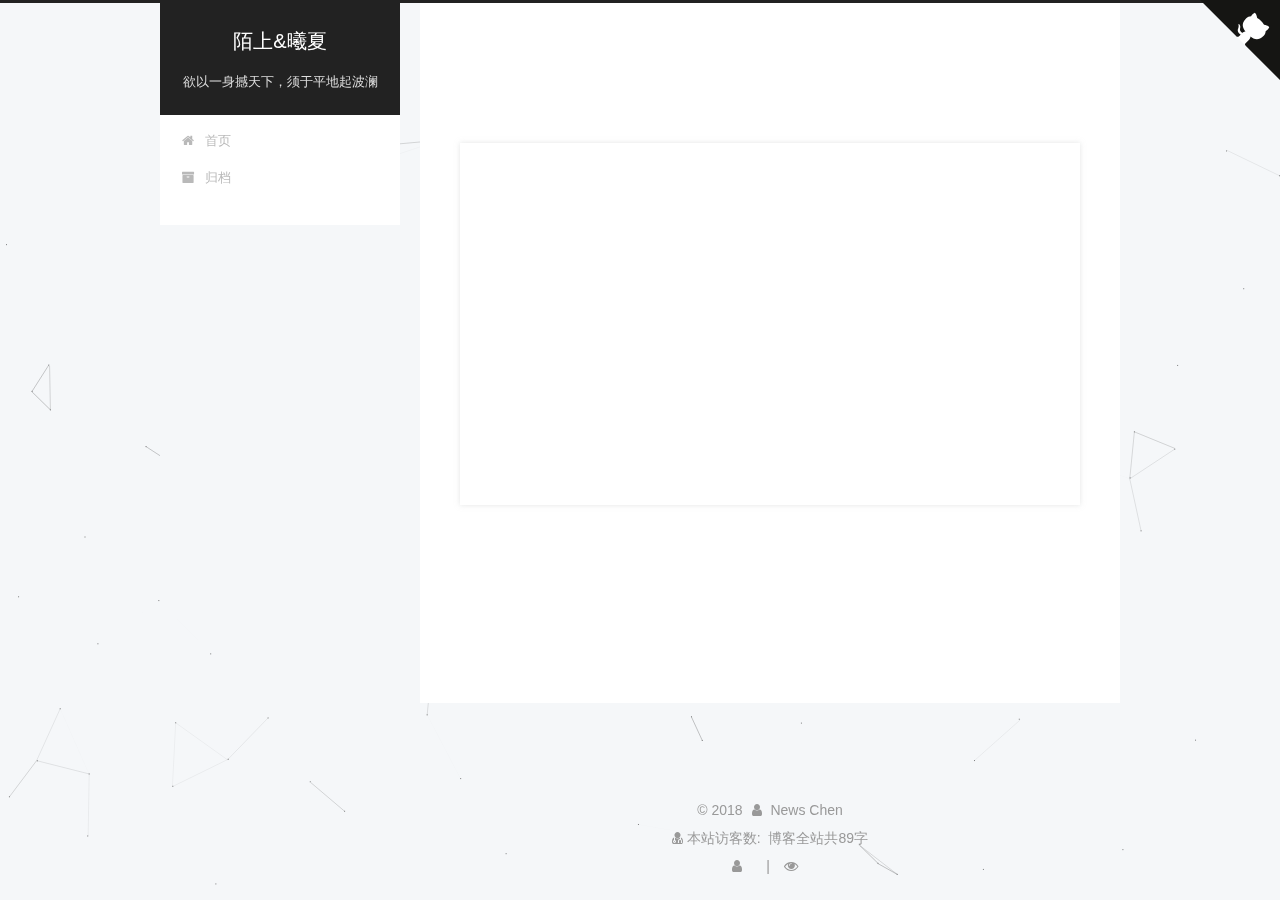
==== index.html @ 951ca8b2 "Site updated: 2018-07-30 23:38:09" ====
<!DOCTYPE html>



  


<html class="theme-next pisces use-motion" lang="zh-Hans">
<head>
  <meta charset="UTF-8"/>
<meta http-equiv="X-UA-Compatible" content="IE=edge" />
<meta name="viewport" content="width=device-width, initial-scale=1, maximum-scale=1"/>
<meta name="theme-color" content="#222">



  
  
    
    
  <script src="/lib/pace/pace.min.js?v=1.0.2"></script>
  <link href="/lib/pace/pace-theme-minimal.min.css?v=1.0.2" rel="stylesheet">







<meta http-equiv="Cache-Control" content="no-transform" />
<meta http-equiv="Cache-Control" content="no-siteapp" />
















  
  
  <link href="/lib/fancybox/source/jquery.fancybox.css?v=2.1.5" rel="stylesheet" type="text/css" />







<link href="/lib/font-awesome/css/font-awesome.min.css?v=4.6.2" rel="stylesheet" type="text/css" />

<link href="/css/main.css?v=5.1.4" rel="stylesheet" type="text/css" />


  <link rel="apple-touch-icon" sizes="180x180" href="/images/apple-touch-icon-next.png?v=5.1.4">


  <link rel="icon" type="image/png" sizes="32x32" href="/images/hh.png?v=5.1.4">


  <link rel="icon" type="image/png" sizes="16x16" href="/images/h.png?v=5.1.4">


  <link rel="mask-icon" href="/images/logo.svg?v=5.1.4" color="#222">





  <meta name="keywords" content="Hexo, NexT" />





  <link rel="alternate" href="/atom" title="陌上&曦夏" type="application/atom+xml" />






<meta name="description" content="Harding Coder-世界上最可怕的事情不是你不努力，而是比你优秀的人比你还努力">
<meta property="og:type" content="website">
<meta property="og:title" content="陌上&amp;曦夏">
<meta property="og:url" content="http://newschen.cn/index.html">
<meta property="og:site_name" content="陌上&amp;曦夏">
<meta property="og:description" content="Harding Coder-世界上最可怕的事情不是你不努力，而是比你优秀的人比你还努力">
<meta property="og:locale" content="zh-Hans">
<meta name="twitter:card" content="summary">
<meta name="twitter:title" content="陌上&amp;曦夏">
<meta name="twitter:description" content="Harding Coder-世界上最可怕的事情不是你不努力，而是比你优秀的人比你还努力">



<script type="text/javascript" id="hexo.configurations">
  var NexT = window.NexT || {};
  var CONFIG = {
    root: '/',
    scheme: 'Pisces',
    version: '5.1.4',
    sidebar: {"position":"left","display":"post","offset":12,"b2t":false,"scrollpercent":false,"onmobile":false},
    fancybox: true,
    tabs: true,
    motion: {"enable":true,"async":false,"transition":{"post_block":"fadeIn","post_header":"slideDownIn","post_body":"slideDownIn","coll_header":"slideLeftIn","sidebar":"slideUpIn"}},
    duoshuo: {
      userId: '0',
      author: '博主'
    },
    algolia: {
      applicationID: '',
      apiKey: '',
      indexName: '',
      hits: {"per_page":10},
      labels: {"input_placeholder":"Search for Posts","hits_empty":"We didn't find any results for the search: ${query}","hits_stats":"${hits} results found in ${time} ms"}
    }
  };
</script>
<script>
    (function(){
        if(''){
            if (prompt('请输入文章密码') !== ''){
                alert('密码错误！');
                history.back();
            }
        }
    })();
</script>



  <link rel="canonical" href="http://newschen.cn/"/>





  <title>陌上&曦夏</title>
  




<script>
  (function(i,s,o,g,r,a,m){i['GoogleAnalyticsObject']=r;i[r]=i[r]||function(){
            (i[r].q=i[r].q||[]).push(arguments)},i[r].l=1*new Date();a=s.createElement(o),
          m=s.getElementsByTagName(o)[0];a.async=1;a.src=g;m.parentNode.insertBefore(a,m)
  })(window,document,'script','https://www.google-analytics.com/analytics.js','ga');
  ga('create', 'UA-123035452-1', 'auto');
  ga('send', 'pageview');
</script>


  <script type="text/javascript">
    var _hmt = _hmt || [];
    (function() {
      var hm = document.createElement("script");
      hm.src = "https://hm.baidu.com/hm.js?37d14613d4a53901bc20b42123d2d851";
      var s = document.getElementsByTagName("script")[0];
      s.parentNode.insertBefore(hm, s);
    })();
  </script>




</head>

<body itemscope itemtype="http://schema.org/WebPage" lang="zh-Hans">

  
  
    
  

  <div class="container sidebar-position-left 
  page-home">
    <div class="headband"></div>
    <a href="https://github.com/cxw0619" class="github-corner" aria-label="View source on Github"><svg width="80" height="80" viewBox="0 0 250 250" style="fill:#151513; color:#fff; position: absolute; top: 0; border: 0; right: 0;" aria-hidden="true"><path d="M0,0 L115,115 L130,115 L142,142 L250,250 L250,0 Z"></path><path d="M128.3,109.0 C113.8,99.7 119.0,89.6 119.0,89.6 C122.0,82.7 120.5,78.6 120.5,78.6 C119.2,72.0 123.4,76.3 123.4,76.3 C127.3,80.9 125.5,87.3 125.5,87.3 C122.9,97.6 130.6,101.9 134.4,103.2" fill="currentColor" style="transform-origin: 130px 106px;" class="octo-arm"></path><path d="M115.0,115.0 C114.9,115.1 118.7,116.5 119.8,115.4 L133.7,101.6 C136.9,99.2 139.9,98.4 142.2,98.6 C133.8,88.0 127.5,74.4 143.8,58.0 C148.5,53.4 154.0,51.2 159.7,51.0 C160.3,49.4 163.2,43.6 171.4,40.1 C171.4,40.1 176.1,42.5 178.8,56.2 C183.1,58.6 187.2,61.8 190.9,65.4 C194.5,69.0 197.7,73.2 200.1,77.6 C213.8,80.2 216.3,84.9 216.3,84.9 C212.7,93.1 206.9,96.0 205.4,96.6 C205.1,102.4 203.0,107.8 198.3,112.5 C181.9,128.9 168.3,122.5 157.7,114.1 C157.9,116.9 156.7,120.9 152.7,124.9 L141.0,136.5 C139.8,137.7 141.6,141.9 141.8,141.8 Z" fill="currentColor" class="octo-body"></path></svg></a><style>.github-corner:hover .octo-arm{animation:octocat-wave 560ms ease-in-out}@keyframes octocat-wave{0%,100%{transform:rotate(0)}20%,60%{transform:rotate(-25deg)}40%,80%{transform:rotate(10deg)}}@media (max-width:500px){.github-corner:hover .octo-arm{animation:none}.github-corner .octo-arm{animation:octocat-wave 560ms ease-in-out}}</style>

    <header id="header" class="header" itemscope itemtype="http://schema.org/WPHeader">
      <div class="header-inner"><div class="site-brand-wrapper">
  <div class="site-meta ">
    

    <div class="custom-logo-site-title">
      <a href="/"  class="brand" rel="start">
        <span class="logo-line-before"><i></i></span>
        <span class="site-title">陌上&曦夏</span>
        <span class="logo-line-after"><i></i></span>
      </a>
    </div>
      
        <p class="site-subtitle">欲以一身撼天下，须于平地起波澜</p>
      
  </div>

  <div class="site-nav-toggle">
    <button>
      <span class="btn-bar"></span>
      <span class="btn-bar"></span>
      <span class="btn-bar"></span>
    </button>
  </div>
</div>

<nav class="site-nav">
  

  
    <ul id="menu" class="menu">
      
        
        <li class="menu-item menu-item-home">
          <a href="/" rel="section">
            
              <i class="menu-item-icon fa fa-fw fa-home"></i> <br />
            
            首页
          </a>
        </li>
      
        
        <li class="menu-item menu-item-archives">
          <a href="/archives/" rel="section">
            
              <i class="menu-item-icon fa fa-fw fa-archive"></i> <br />
            
            归档
          </a>
        </li>
      

      
    </ul>
  

  
</nav>



 </div>
    </header>

    <main id="main" class="main">
      <div class="main-inner">
        <div class="content-wrap">
          <div id="content" class="content">
            
  <section id="posts" class="posts-expand">
    
      

  

  
  
  

  <article class="post post-type-normal" itemscope itemtype="http://schema.org/Article">
  
  
  
  <div class="post-block">
    <link itemprop="mainEntityOfPage" href="http://newschen.cn/2018/07/26/hello-world/">

    <span hidden itemprop="author" itemscope itemtype="http://schema.org/Person">
      <meta itemprop="name" content="News Chen">
      <meta itemprop="description" content="">
      <meta itemprop="image" content="/images/avatar.gif">
    </span>

    <span hidden itemprop="publisher" itemscope itemtype="http://schema.org/Organization">
      <meta itemprop="name" content="陌上&曦夏">
    </span>

    
      <header class="post-header">

        
        
          <h1 class="post-title" itemprop="name headline">
                
                <a class="post-title-link" href="/2018/07/26/hello-world/" itemprop="url">Hello World</a></h1>
        

        <div class="post-meta">
		 
            <i class="fa fa-thumb-tack"></i>
            <font color=7D26CD>置顶</font>
            <span class="post-meta-divider">|</span>
          
          <span class="post-time">
            
              <span class="post-meta-item-icon">
                <i class="fa fa-calendar-o"></i>
              </span>
              
                <span class="post-meta-item-text">发表于</span>
              
              <time title="创建于" itemprop="dateCreated datePublished" datetime="2018-07-26T02:02:34+08:00">
                2018-07-26
              </time>
            

            

            
          </span>

          

          
            
              <span class="post-comments-count">
                <span class="post-meta-divider">|</span>
                <span class="post-meta-item-icon">
                  <i class="fa fa-comment-o"></i>
                </span>
                <a href="/2018/07/26/hello-world/#comments" itemprop="discussionUrl">
                  <span class="post-comments-count disqus-comment-count"
                        data-disqus-identifier="2018/07/26/hello-world/" itemprop="commentCount"></span>
                </a>
              </span>
            
          

          
          
             <span id="/2018/07/26/hello-world/" class="leancloud_visitors" data-flag-title="Hello World">
               <span class="post-meta-divider">|</span>
               <span class="post-meta-item-icon">
                 <i class="fa fa-eye"></i>
               </span>
               
                 <span class="post-meta-item-text">热度&#58;</span>
               
                 <span class="leancloud-visitors-count"></span>
                 <span>℃</span>
             </span>
          

          

          
            <div class="post-wordcount">
              
                
                <span class="post-meta-item-icon">
                  <i class="fa fa-file-word-o"></i>
                </span>
                
                  <span class="post-meta-item-text">字数统计&#58;</span>
                
                <span title="字数统计">
                  89
                </span>
              

              
                <span class="post-meta-divider">|</span>
              

              
                <span class="post-meta-item-icon">
                  <i class="fa fa-clock-o"></i>
                </span>
                
                  <span class="post-meta-item-text">阅读时长 &asymp;</span>
                
                <span title="阅读时长">
                  1
                </span>
              
            </div>
          

          

        </div>
      </header>
    

    
    
    
    <div class="post-body" itemprop="articleBody">

      
      

      
        
          <p>Welcome to <a href="https://hexo.io/" target="_blank" rel="noopener">Hexo</a>! This is your very first post. Check <a href="https://hexo.io/docs/" target="_blank" rel="noopener">documentation</a> for more info. If you get any problems when using Hexo, you can find the answer in <a href="https://hexo.io/docs/troubleshooting.html" target="_blank" rel="noopener">troubleshooting</a> or you can ask me on <a href="https://github.com/hexojs/hexo/issues" target="_blank" rel="noopener">GitHub</a>.<br></p>
          <!--noindex-->
          <div class="post-button text-center">
            <a class="btn" href="/2018/07/26/hello-world/#more" rel="contents">
              阅读全文 &raquo;
            </a>
          </div>
          <!--/noindex-->
        
      
    </div>
    
    
    
<div>

</div>
	<div>
      
	</div>
    

    

    

    <footer class="post-footer">
      

      

      

      
      
        <div class="post-eof"></div>
      
    </footer>
  </div>
  
  
  
  </article>


    
  </section>

  


          </div>
          


          

        </div>
        
          
  
  <div class="sidebar-toggle">
    <div class="sidebar-toggle-line-wrap">
      <span class="sidebar-toggle-line sidebar-toggle-line-first"></span>
      <span class="sidebar-toggle-line sidebar-toggle-line-middle"></span>
      <span class="sidebar-toggle-line sidebar-toggle-line-last"></span>
    </div>
  </div>

  <aside id="sidebar" class="sidebar">
    
    <div class="sidebar-inner">

      

      

      <section class="site-overview-wrap sidebar-panel sidebar-panel-active">
        <div class="site-overview">
          <div class="site-author motion-element" itemprop="author" itemscope itemtype="http://schema.org/Person">
            
              <p class="site-author-name" itemprop="name">News Chen</p>
              <p class="site-description motion-element" itemprop="description">Harding Coder-世界上最可怕的事情不是你不努力，而是比你优秀的人比你还努力</p>
          </div>

          <nav class="site-state motion-element">

            
              <div class="site-state-item site-state-posts">
              
                <a href="/archives/">
              
                  <span class="site-state-item-count">1</span>
                  <span class="site-state-item-name">日志</span>
                </a>
              </div>
            

            

            

          </nav>

          
            <div class="feed-link motion-element">
              <a href="/atom" rel="alternate">
                <i class="fa fa-rss"></i>
                RSS
              </a>
            </div>
          

          
            <div class="links-of-author motion-element">
                
                  <span class="links-of-author-item">
                    <a href="https://github.com/cxw0619" target="_blank" title="GitHub">
                      
                        <i class="fa fa-fw fa-github-square"></i>GitHub</a>
                  </span>
                
                  <span class="links-of-author-item">
                    <a href="mailto:news_cxw@163.com" target="_blank" title="E-Mail">
                      
                        <i class="fa fa-fw fa-envelope"></i>E-Mail</a>
                  </span>
                
                  <span class="links-of-author-item">
                    <a href="https://www.jianshu.com/u/2948c18bf700" target="_blank" title="简书">
                      
                        <i class="fa fa-fw fa-book"></i>简书</a>
                  </span>
                
                  <span class="links-of-author-item">
                    <a href="https://blog.csdn.net/weixin_37709370" target="_blank" title="CSDN">
                      
                        <i class="fa fa-fw fa-instagram"></i>CSDN</a>
                  </span>
                
                  <span class="links-of-author-item">
                    <a href="https://home.cnblogs.com/u/cxwzss" target="_blank" title="博客园">
                      
                        <i class="fa fa-fw fa-skype"></i>博客园</a>
                  </span>
                
                  <span class="links-of-author-item">
                    <a href="https://stackoverflow.com/users/7928929/chen-news" target="_blank" title="StackOverflow">
                      
                        <i class="fa fa-fw fa-stack-overflow"></i>StackOverflow</a>
                  </span>
                
            </div>
          

          
          

          
          

          

        </div>
      </section>

      

      

    </div>
  </aside>


        
      </div>
    </main>

    <footer id="footer" class="footer">
      <div class="footer-inner">
        <script async src="https://dn-lbstatics.qbox.me/busuanzi/2.3/busuanzi.pure.mini.js"></script>
<div class="copyright">&copy; <span itemprop="copyrightYear">2018</span>
  <span class="with-love">
    <i class="fa fa-user"></i>
  </span>
  <span class="author" itemprop="copyrightHolder">News Chen</span>

  
</div>


<div class="powered-by">
<i class="fa fa-user-md">
</i>
<span id="busuanzi_container_site_uv">
  本站访客数:<span id="busuanzi_value_site_pv"></span>
</span>
<!-- </div>
  <div class="powered-by">由 <a class="theme-link" target="_blank" href="https://hexo.io">Hexo</a> 强力驱动</div>
-->



 <!-- <span class="post-meta-divider">|</span> -->



 <!-- <div class="theme-info">主题 &mdash; <a class="theme-link" target="_blank" href="https://github.com/iissnan/hexo-theme-next">NexT.Pisces</a> v5.1.4</div> -->



<div class="theme-info">
  <div class="powered-by"></div>
  <span class="post-count">博客全站共89字</span>
</div>

        
<div class="busuanzi-count">
  <script async src="https://dn-lbstatics.qbox.me/busuanzi/2.3/busuanzi.pure.mini.js"></script>

  
    <span class="site-uv">
      <i class="fa fa-user"></i>
      <span class="busuanzi-value" id="busuanzi_value_site_uv"></span>
      
    </span>
  

  
    <span class="site-pv">
      <i class="fa fa-eye"></i>
      <span class="busuanzi-value" id="busuanzi_value_site_pv"></span>
      
    </span>
  
</div>








        
      </div>
    </footer>

    
      <div class="back-to-top">
        <i class="fa fa-arrow-up"></i>
        
      </div>
    

    

  </div>
  <!-- 页面点击小红心 -->
<script type="text/javascript" src="/js/src/love.js"></script>

  

<script type="text/javascript">
  if (Object.prototype.toString.call(window.Promise) !== '[object Function]') {
    window.Promise = null;
  }
</script>









  


  











  
  
    <script type="text/javascript" src="/lib/jquery/index.js?v=2.1.3"></script>
  

  
  
    <script type="text/javascript" src="/lib/fastclick/lib/fastclick.min.js?v=1.0.6"></script>
  

  
  
    <script type="text/javascript" src="/lib/jquery_lazyload/jquery.lazyload.js?v=1.9.7"></script>
  

  
  
    <script type="text/javascript" src="/lib/velocity/velocity.min.js?v=1.2.1"></script>
  

  
  
    <script type="text/javascript" src="/lib/velocity/velocity.ui.min.js?v=1.2.1"></script>
  

  
  
    <script type="text/javascript" src="/lib/fancybox/source/jquery.fancybox.pack.js?v=2.1.5"></script>
  

  
  
    <script type="text/javascript" src="/lib/canvas-nest/canvas-nest.min.js"></script>
  


  


  <script type="text/javascript" src="/js/src/utils.js?v=5.1.4"></script>

  <script type="text/javascript" src="/js/src/motion.js?v=5.1.4"></script>



  
  


  <script type="text/javascript" src="/js/src/affix.js?v=5.1.4"></script>

  <script type="text/javascript" src="/js/src/schemes/pisces.js?v=5.1.4"></script>



  

  


  <script type="text/javascript" src="/js/src/bootstrap.js?v=5.1.4"></script>



  


  

    
      <script id="dsq-count-scr" src="https://.disqus.com/count.js" async></script>
    

    

  




	





  





  




  
    <script id="cy_cmt_num" src="https://changyan.sohu.com/upload/plugins/plugins.list.count.js?clientId=cytJOpA5w"></script>
  









  





  

  
  <script src="https://cdn1.lncld.net/static/js/av-core-mini-0.6.4.js"></script>
  <script>AV.initialize("dhfmToP373rkJtbmc0J8Ti7R-gzGzoHsz", "URiBUnIXp1A3X6dLLmLUxhoJ");</script>
  <script>
    function showTime(Counter) {
      var query = new AV.Query(Counter);
      var entries = [];
      var $visitors = $(".leancloud_visitors");

      $visitors.each(function () {
        entries.push( $(this).attr("id").trim() );
      });

      query.containedIn('url', entries);
      query.find()
        .done(function (results) {
          var COUNT_CONTAINER_REF = '.leancloud-visitors-count';

          if (results.length === 0) {
            $visitors.find(COUNT_CONTAINER_REF).text(0);
            return;
          }

          for (var i = 0; i < results.length; i++) {
            var item = results[i];
            var url = item.get('url');
            var time = item.get('time');
            var element = document.getElementById(url);

            $(element).find(COUNT_CONTAINER_REF).text(time);
          }
          for(var i = 0; i < entries.length; i++) {
            var url = entries[i];
            var element = document.getElementById(url);
            var countSpan = $(element).find(COUNT_CONTAINER_REF);
            if( countSpan.text() == '') {
              countSpan.text(0);
            }
          }
        })
        .fail(function (object, error) {
          console.log("Error: " + error.code + " " + error.message);
        });
    }

    function addCount(Counter) {
      var $visitors = $(".leancloud_visitors");
      var url = $visitors.attr('id').trim();
      var title = $visitors.attr('data-flag-title').trim();
      var query = new AV.Query(Counter);

      query.equalTo("url", url);
      query.find({
        success: function(results) {
          if (results.length > 0) {
            var counter = results[0];
            counter.fetchWhenSave(true);
            counter.increment("time");
            counter.save(null, {
              success: function(counter) {
                var $element = $(document.getElementById(url));
                $element.find('.leancloud-visitors-count').text(counter.get('time'));
              },
              error: function(counter, error) {
                console.log('Failed to save Visitor num, with error message: ' + error.message);
              }
            });
          } else {
            var newcounter = new Counter();
            /* Set ACL */
            var acl = new AV.ACL();
            acl.setPublicReadAccess(true);
            acl.setPublicWriteAccess(true);
            newcounter.setACL(acl);
            /* End Set ACL */
            newcounter.set("title", title);
            newcounter.set("url", url);
            newcounter.set("time", 1);
            newcounter.save(null, {
              success: function(newcounter) {
                var $element = $(document.getElementById(url));
                $element.find('.leancloud-visitors-count').text(newcounter.get('time'));
              },
              error: function(newcounter, error) {
                console.log('Failed to create');
              }
            });
          }
        },
        error: function(error) {
          console.log('Error:' + error.code + " " + error.message);
        }
      });
    }

    $(function() {
      var Counter = AV.Object.extend("Counter");
      if ($('.leancloud_visitors').length == 1) {
        addCount(Counter);
      } else if ($('.post-title-link').length > 1) {
        showTime(Counter);
      }
    });
  </script>



  

  

  
  

  

  

  

</body>
</html>
---- css/main.css ----
/* normalize.css v3.0.2 | MIT License | git.io/normalize */
html {
  font-family: sans-serif; /* 1 */
  -ms-text-size-adjust: 100%; /* 2 */
  -webkit-text-size-adjust: 100%; /* 2 */
}
body {
  margin: 0;
}
article,
aside,
details,
figcaption,
figure,
footer,
header,
hgroup,
main,
menu,
nav,
section,
summary {
  display: block;
}
audio,
canvas,
progress,
video {
  display: inline-block; /* 1 */
  vertical-align: baseline; /* 2 */
}
audio:not([controls]) {
  display: none;
  height: 0;
}
[hidden],
template {
  display: none;
}
a {
  background-color: transparent;
}
a:active,
a:hover {
  outline: 0;
}
abbr[title] {
  border-bottom: 1px dotted;
}
b,
strong {
  font-weight: bold;
}
dfn {
  font-style: italic;
}
h1 {
  font-size: 2em;
  margin: 0.67em 0;
}
mark {
  background: #ff0;
  color: #000;
}
small {
  font-size: 80%;
}
sub,
sup {
  font-size: 75%;
  line-height: 0;
  position: relative;
  vertical-align: baseline;
}
sup {
  top: -0.5em;
}
sub {
  bottom: -0.25em;
}
img {
  border: 0;
}
svg:not(:root) {
  overflow: hidden;
}
figure {
  margin: 1em 40px;
}
hr {
  -moz-box-sizing: content-box;
  box-sizing: content-box;
  height: 0;
}
pre {
  overflow: auto;
}
code,
kbd,
pre,
samp {
  font-family: monospace, monospace;
  font-size: 1em;
}
button,
input,
optgroup,
select,
textarea {
  color: inherit; /* 1 */
  font: inherit; /* 2 */
  margin: 0; /* 3 */
}
button {
  overflow: visible;
}
button,
select {
  text-transform: none;
}
button,
html input[type="button"],
input[type="reset"],
input[type="submit"] {
  -webkit-appearance: button; /* 2 */
  cursor: pointer; /* 3 */
}
button[disabled],
html input[disabled] {
  cursor: default;
}
button::-moz-focus-inner,
input::-moz-focus-inner {
  border: 0;
  padding: 0;
}
input {
  line-height: normal;
}
input[type="checkbox"],
input[type="radio"] {
  box-sizing: border-box; /* 1 */
  padding: 0; /* 2 */
}
input[type="number"]::-webkit-inner-spin-button,
input[type="number"]::-webkit-outer-spin-button {
  height: auto;
}
input[type="search"] {
  -webkit-appearance: textfield; /* 1 */
  -moz-box-sizing: content-box;
  -webkit-box-sizing: content-box; /* 2 */
  box-sizing: content-box;
}
input[type="search"]::-webkit-search-cancel-button,
input[type="search"]::-webkit-search-decoration {
  -webkit-appearance: none;
}
fieldset {
  border: 1px solid #c0c0c0;
  margin: 0 2px;
  padding: 0.35em 0.625em 0.75em;
}
legend {
  border: 0; /* 1 */
  padding: 0; /* 2 */
}
textarea {
  overflow: auto;
}
optgroup {
  font-weight: bold;
}
table {
  border-collapse: collapse;
  border-spacing: 0;
}
td,
th {
  padding: 0;
}
::selection {
  background: #262a30;
  color: #fff;
}
body {
  position: relative;
  font-family: 'Lato', "PingFang SC", "Microsoft YaHei", sans-serif;
  font-size: 16px;
  line-height: 2;
  color: #555;
  background: #f5f7f9;
}
@media (max-width: 767px) {
  body {
    padding-right: 0 !important;
  }
}
@media (min-width: 768px) and (max-width: 991px) {
  body {
    padding-right: 0 !important;
  }
}
@media (min-width: 1600px) {
  body {
    font-size: 18px;
  }
}
h1,
h2,
h3,
h4,
h5,
h6 {
  margin: 0;
  padding: 0;
  font-weight: bold;
  line-height: 1.5;
  font-family: 'Lato', "PingFang SC", "Microsoft YaHei", sans-serif;
}
h2,
h3,
h4,
h5,
h6 {
  margin: 20px 0 15px;
}
h1 {
  font-size: 22px;
}
@media (max-width: 767px) {
  h1 {
    font-size: 18px;
  }
}
h2 {
  font-size: 20px;
}
@media (max-width: 767px) {
  h2 {
    font-size: 16px;
  }
}
h3 {
  font-size: 18px;
}
@media (max-width: 767px) {
  h3 {
    font-size: 14px;
  }
}
h4 {
  font-size: 16px;
}
@media (max-width: 767px) {
  h4 {
    font-size: 12px;
  }
}
h5 {
  font-size: 14px;
}
@media (max-width: 767px) {
  h5 {
    font-size: 10px;
  }
}
h6 {
  font-size: 12px;
}
@media (max-width: 767px) {
  h6 {
    font-size: 8px;
  }
}
p {
  margin: 0 0 20px 0;
}
a {
  color: #555;
  text-decoration: none;
  outline: none;
  border-bottom: 1px solid #999;
  word-wrap: break-word;
}
a:hover {
  color: #222;
  border-bottom-color: #222;
}
blockquote {
  margin: 0;
  padding: 0;
}
img {
  display: block;
  margin: auto;
  max-width: 100%;
  height: auto;
}
hr {
  margin: 40px 0;
  height: 3px;
  border: none;
  background-color: #ddd;
  background-image: repeating-linear-gradient(-45deg, #fff, #fff 4px, transparent 4px, transparent 8px);
}
blockquote {
  padding: 0 15px;
  color: #666;
  border-left: 4px solid #ddd;
}
blockquote cite::before {
  content: "-";
  padding: 0 5px;
}
dt {
  font-weight: 700;
}
dd {
  margin: 0;
  padding: 0;
}
kbd {
  border: 1px solid #ccc;
  border-radius: 0.2em;
  box-shadow: 0.1em 0.1em 0.2em rgba(0,0,0,0.1);
  background-color: #f9f9f9;
  font-family: inherit;
  background-image: -webkit-linear-gradient(top, #eee, #fff, #eee);
  padding: 0.1em 0.3em;
  white-space: nowrap;
}
.text-left {
  text-align: left;
}
.text-center {
  text-align: center;
}
.text-right {
  text-align: right;
}
.text-justify {
  text-align: justify;
}
.text-nowrap {
  white-space: nowrap;
}
.text-lowercase {
  text-transform: lowercase;
}
.text-uppercase {
  text-transform: uppercase;
}
.text-capitalize {
  text-transform: capitalize;
}
.center-block {
  display: block;
  margin-left: auto;
  margin-right: auto;
}
.clearfix:before,
.clearfix:after {
  content: " ";
  display: table;
}
.clearfix:after {
  clear: both;
}
.pullquote {
  width: 45%;
}
.pullquote.left {
  float: left;
  margin-left: 5px;
  margin-right: 10px;
}
.pullquote.right {
  float: right;
  margin-left: 10px;
  margin-right: 5px;
}
.affix.affix.affix {
  position: fixed;
}
.translation {
  margin-top: -20px;
  font-size: 14px;
  color: #999;
}
.scrollbar-measure {
  width: 100px;
  height: 100px;
  overflow: scroll;
  position: absolute;
  top: -9999px;
}
.use-motion .motion-element {
  opacity: 0;
}
table {
  margin: 20px 0;
  width: 100%;
  border-collapse: collapse;
  border-spacing: 0;
  border: 1px solid #ddd;
  font-size: 14px;
  table-layout: fixed;
  word-wrap: break-all;
}
table>tbody>tr:nth-of-type(odd) {
  background-color: #f9f9f9;
}
table>tbody>tr:hover {
  background-color: #f5f5f5;
}
caption,
th,
td {
  padding: 8px;
  text-align: left;
  vertical-align: middle;
  font-weight: normal;
}
th,
td {
  border-bottom: 3px solid #ddd;
  border-right: 1px solid #eee;
}
th {
  padding-bottom: 10px;
  font-weight: 700;
}
td {
  border-bottom-width: 1px;
}
html,
body {
  height: 100%;
}
.container {
  position: relative;
  min-height: 100%;
}
.header-inner {
  margin: 0 auto;
  padding: 100px 0 70px;
  width: 700px;
}
@media (min-width: 1600px) {
  .container .header-inner {
    width: 900px;
  }
}
.main {
  padding-bottom: 150px;
}
.main-inner {
  margin: 0 auto;
  width: 700px;
}
@media (min-width: 1600px) {
  .container .main-inner {
    width: 900px;
  }
}
.footer {
  position: absolute;
  left: 0;
  bottom: 0;
  width: 100%;
  min-height: 50px;
}
.footer-inner {
  box-sizing: border-box;
  margin: 20px auto;
  width: 700px;
}
@media (min-width: 1600px) {
  .container .footer-inner {
    width: 900px;
  }
}
pre,
.highlight {
  overflow: auto;
  margin: 20px 0;
  padding: 0;
  font-size: 13px;
  color: #4d4d4c;
  background: #f7f7f7;
  line-height: 1.6;
}
pre,
code {
  font-family: consolas, Menlo, "PingFang SC", "Microsoft YaHei", monospace;
}
code {
  padding: 2px 4px;
  word-wrap: break-word;
  color: #555;
  background: #eee;
  border-radius: 3px;
  font-size: 13px;
}
pre {
  padding: 10px;
}
pre code {
  padding: 0;
  color: #4d4d4c;
  background: none;
  text-shadow: none;
}
.highlight {
  border-radius: 1px;
}
.highlight pre {
  border: none;
  margin: 0;
  padding: 10px 0;
}
.highlight table {
  margin: 0;
  width: auto;
  border: none;
}
.highlight td {
  border: none;
  padding: 0;
}
.highlight figcaption {
  font-size: 1em;
  color: #4d4d4c;
  line-height: 1em;
  margin-bottom: 1em;
}
.highlight figcaption:before,
.highlight figcaption:after {
  content: " ";
  display: table;
}
.highlight figcaption:after {
  clear: both;
}
.highlight figcaption a {
  float: right;
  color: #4d4d4c;
}
.highlight figcaption a:hover {
  border-bottom-color: #4d4d4c;
}
.highlight .gutter pre {
  padding-left: 10px;
  padding-right: 10px;
  color: #869194;
  text-align: right;
  background-color: #eff2f3;
}
.highlight .code pre {
  width: 100%;
  padding-left: 10px;
  padding-right: 10px;
  background-color: #f7f7f7;
}
.highlight .line {
  height: 20px;
}
.gutter {
  -webkit-user-select: none;
  -moz-user-select: none;
  -ms-user-select: none;
  user-select: none;
}
.gist table {
  width: auto;
}
.gist table td {
  border: none;
}
pre .deletion {
  background: #fdd;
}
pre .addition {
  background: #dfd;
}
pre .meta {
  color: #8959a8;
}
pre .comment {
  color: #8e908c;
}
pre .variable,
pre .attribute,
pre .tag,
pre .regexp,
pre .ruby .constant,
pre .xml .tag .title,
pre .xml .pi,
pre .xml .doctype,
pre .html .doctype,
pre .css .id,
pre .css .class,
pre .css .pseudo {
  color: #c82829;
}
pre .number,
pre .preprocessor,
pre .built_in,
pre .literal,
pre .params,
pre .constant,
pre .command {
  color: #f5871f;
}
pre .ruby .class .title,
pre .css .rules .attribute,
pre .string,
pre .value,
pre .inheritance,
pre .header,
pre .ruby .symbol,
pre .xml .cdata,
pre .special,
pre .number,
pre .formula {
  color: #718c00;
}
pre .title,
pre .css .hexcolor {
  color: #3e999f;
}
pre .function,
pre .python .decorator,
pre .python .title,
pre .ruby .function .title,
pre .ruby .title .keyword,
pre .perl .sub,
pre .javascript .title,
pre .coffeescript .title {
  color: #4271ae;
}
pre .keyword,
pre .javascript .function {
  color: #8959a8;
}
.full-image.full-image.full-image.full-image {
  border: none;
  max-width: 100%;
  width: auto;
  margin: 20px auto 25px;
}
@media (min-width: 992px) {
  .full-image.full-image.full-image.full-image {
    max-width: none;
    width: 118%;
    margin: 0 -9%;
  }
}
.blockquote-center,
.page-home .post-type-quote blockquote,
.page-post-detail .post-type-quote blockquote {
  position: relative;
  margin: 40px 0;
  padding: 0;
  border-left: none;
  text-align: center;
}
.blockquote-center::before,
.page-home .post-type-quote blockquote::before,
.page-post-detail .post-type-quote blockquote::before,
.blockquote-center::after,
.page-home .post-type-quote blockquote::after,
.page-post-detail .post-type-quote blockquote::after {
  position: absolute;
  content: ' ';
  display: block;
  width: 100%;
  height: 24px;
  opacity: 0.2;
  background-repeat: no-repeat;
  background-position: 0 -6px;
  background-size: 22px 22px;
}
.blockquote-center::before,
.page-home .post-type-quote blockquote::before,
.page-post-detail .post-type-quote blockquote::before {
  top: -20px;
  background-image: url("../images/quote-l.svg");
  border-top: 1px solid #ccc;
}
.blockquote-center::after,
.page-home .post-type-quote blockquote::after,
.page-post-detail .post-type-quote blockquote::after {
  bottom: -20px;
  background-image: url("../images/quote-r.svg");
  border-bottom: 1px solid #ccc;
  background-position: 100% 8px;
}
.blockquote-center p,
.page-home .post-type-quote blockquote p,
.page-post-detail .post-type-quote blockquote p,
.blockquote-center div,
.page-home .post-type-quote blockquote div,
.page-post-detail .post-type-quote blockquote div {
  text-align: center;
}
.post .post-body .group-picture img {
  box-sizing: border-box;
  padding: 0 3px;
  border: none;
}
.post .group-picture-row {
  overflow: hidden;
  margin-top: 6px;
}
.post .group-picture-row:first-child {
  margin-top: 0;
}
.post .group-picture-column {
  float: left;
}
.page-post-detail .post-body .group-picture-column {
  float: none;
  margin-top: 10px;
  width: auto !important;
}
.page-post-detail .post-body .group-picture-column img {
  margin: 0 auto;
}
.page-archive .group-picture-container {
  overflow: hidden;
}
.page-archive .group-picture-row {
  float: left;
}
.page-archive .group-picture-row:first-child {
  margin-top: 6px;
}
.page-archive .group-picture-column {
  max-width: 150px;
  max-height: 150px;
}
.post-body .note {
  position: relative;
  padding: 15px;
  margin-bottom: 20px;
  border: 1px solid #eee;
  border-left-width: 5px;
  border-radius: 3px;
}
.post-body .note h2,
.post-body .note h3,
.post-body .note h4,
.post-body .note h5,
.post-body .note h6 {
  margin-top: 0;
  margin-bottom: 0;
  border-bottom: initial;
  padding-top: 0 !important;
}
.post-body .note p:first-child,
.post-body .note ul:first-child,
.post-body .note ol:first-child,
.post-body .note table:first-child,
.post-body .note pre:first-child,
.post-body .note blockquote:first-child {
  margin-top: 0;
}
.post-body .note p:last-child,
.post-body .note ul:last-child,
.post-body .note ol:last-child,
.post-body .note table:last-child,
.post-body .note pre:last-child,
.post-body .note blockquote:last-child {
  margin-bottom: 0;
}
.post-body .note.default {
  border-left-color: #777;
}
.post-body .note.default h2,
.post-body .note.default h3,
.post-body .note.default h4,
.post-body .note.default h5,
.post-body .note.default h6 {
  color: #777;
}
.post-body .note.primary {
  border-left-color: #6f42c1;
}
.post-body .note.primary h2,
.post-body .note.primary h3,
.post-body .note.primary h4,
.post-body .note.primary h5,
.post-body .note.primary h6 {
  color: #6f42c1;
}
.post-body .note.info {
  border-left-color: #428bca;
}
.post-body .note.info h2,
.post-body .note.info h3,
.post-body .note.info h4,
.post-body .note.info h5,
.post-body .note.info h6 {
  color: #428bca;
}
.post-body .note.success {
  border-left-color: #5cb85c;
}
.post-body .note.success h2,
.post-body .note.success h3,
.post-body .note.success h4,
.post-body .note.success h5,
.post-body .note.success h6 {
  color: #5cb85c;
}
.post-body .note.warning {
  border-left-color: #f0ad4e;
}
.post-body .note.warning h2,
.post-body .note.warning h3,
.post-body .note.warning h4,
.post-body .note.warning h5,
.post-body .note.warning h6 {
  color: #f0ad4e;
}
.post-body .note.danger {
  border-left-color: #d9534f;
}
.post-body .note.danger h2,
.post-body .note.danger h3,
.post-body .note.danger h4,
.post-body .note.danger h5,
.post-body .note.danger h6 {
  color: #d9534f;
}
.post-body .label {
  display: inline;
  padding: 0 2px;
  white-space: nowrap;
}
.post-body .label.default {
  background-color: #f0f0f0;
}
.post-body .label.primary {
  background-color: #efe6f7;
}
.post-body .label.info {
  background-color: #e5f2f8;
}
.post-body .label.success {
  background-color: #e7f4e9;
}
.post-body .label.warning {
  background-color: #fcf6e1;
}
.post-body .label.danger {
  background-color: #fae8eb;
}
.post-body .tabs {
  position: relative;
  display: block;
  margin-bottom: 20px;
  padding-top: 10px;
}
.post-body .tabs ul.nav-tabs {
  margin: 0;
  padding: 0;
  display: flex;
  margin-bottom: -1px;
}
@media (max-width: 413px) {
  .post-body .tabs ul.nav-tabs {
    display: block;
    margin-bottom: 5px;
  }
}
.post-body .tabs ul.nav-tabs li.tab {
  list-style-type: none !important;
  margin: 0 0.25em 0 0;
  border-top: 3px solid transparent;
  border-left: 1px solid transparent;
  border-right: 1px solid transparent;
}
@media (max-width: 413px) {
  .post-body .tabs ul.nav-tabs li.tab {
    margin: initial;
    border-top: 1px solid transparent;
    border-left: 3px solid transparent;
    border-right: 1px solid transparent;
    border-bottom: 1px solid transparent;
  }
}
.post-body .tabs ul.nav-tabs li.tab a {
  outline: 0;
  border-bottom: initial;
  display: block;
  line-height: 1.8em;
  padding: 0.25em 0.75em;
  transition-duration: 0.2s;
  transition-timing-function: ease-out;
  transition-delay: 0s;
}
.post-body .tabs ul.nav-tabs li.tab a i {
  width: 1.285714285714286em;
}
.post-body .tabs ul.nav-tabs li.tab.active {
  border-top: 3px solid #fc6423;
  border-left: 1px solid #ddd;
  border-right: 1px solid #ddd;
  background-color: #fff;
}
@media (max-width: 413px) {
  .post-body .tabs ul.nav-tabs li.tab.active {
    border-top: 1px solid #ddd;
    border-left: 3px solid #fc6423;
    border-right: 1px solid #ddd;
    border-bottom: 1px solid #ddd;
  }
}
.post-body .tabs ul.nav-tabs li.tab.active a {
  cursor: default;
  color: #555;
}
.post-body .tabs .tab-content {
  background-color: #fff;
}
.post-body .tabs .tab-content .tab-pane {
  border: 1px solid #ddd;
  padding: 20px 20px 0 20px;
}
.post-body .tabs .tab-content .tab-pane:not(.active) {
  display: none !important;
}
.post-body .tabs .tab-content .tab-pane.active {
  display: block !important;
}
.btn {
  display: inline-block;
  padding: 0 20px;
  font-size: 14px;
  color: #555;
  background: #fff;
  border: 2px solid #555;
  text-decoration: none;
  border-radius: 2px;
  transition-property: background-color;
  transition-duration: 0.2s;
  transition-timing-function: ease-in-out;
  transition-delay: 0s;
  line-height: 2;
}
.btn:hover {
  border-color: #222;
  color: #fff;
  background: #222;
}
.btn +.btn {
  margin: 0 0 8px 8px;
}
.btn .fa-fw {
  width: 1.285714285714286em;
  text-align: left;
}
.btn-bar {
  display: block;
  width: 22px;
  height: 2px;
  background: #555;
  border-radius: 1px;
}
.btn-bar+.btn-bar {
  margin-top: 4px;
}
.pagination {
  margin: 120px 0 40px;
  text-align: center;
  border-top: 1px solid #eee;
}
.page-number-basic,
.pagination .prev,
.pagination .next,
.pagination .page-number,
.pagination .space {
  display: inline-block;
  position: relative;
  top: -1px;
  margin: 0 10px;
  padding: 0 11px;
}
@media (max-width: 767px) {
  .page-number-basic,
  .pagination .prev,
  .pagination .next,
  .pagination .page-number,
  .pagination .space {
    margin: 0 5px;
  }
}
.pagination .prev,
.pagination .next,
.pagination .page-number {
  border-bottom: 0;
  border-top: 1px solid #eee;
  transition-property: border-color;
  transition-duration: 0.2s;
  transition-timing-function: ease-in-out;
  transition-delay: 0s;
}
.pagination .prev:hover,
.pagination .next:hover,
.pagination .page-number:hover {
  border-top-color: #222;
}
.pagination .space {
  padding: 0;
  margin: 0;
}
.pagination .prev {
  margin-left: 0;
}
.pagination .next {
  margin-right: 0;
}
.pagination .page-number.current {
  color: #fff;
  background: #ccc;
  border-top-color: #ccc;
}
@media (max-width: 767px) {
  .pagination {
    border-top: none;
  }
  .pagination .prev,
  .pagination .next,
  .pagination .page-number {
    margin-bottom: 10px;
    border-top: 0;
    border-bottom: 1px solid #eee;
    padding: 0 10px;
  }
  .pagination .prev:hover,
  .pagination .next:hover,
  .pagination .page-number:hover {
    border-bottom-color: #222;
  }
}
.comments {
  margin: 60px 20px 0;
}
.tag-cloud {
  text-align: center;
}
.tag-cloud a {
  display: inline-block;
  margin: 10px;
}
.back-to-top {
  box-sizing: border-box;
  position: fixed;
  bottom: -100px;
  right: 30px;
  z-index: 1050;
  padding: 0 6px;
  width: 24px;
  background: #222;
  font-size: 12px;
  opacity: 0.6;
  color: #fff;
  cursor: pointer;
  text-align: center;
  -webkit-transform: translateZ(0);
  transition-property: bottom;
  transition-duration: 0.2s;
  transition-timing-function: ease-in-out;
  transition-delay: 0s;
}
@media (min-width: 768px) and (max-width: 991px) {
  .back-to-top {
    display: none !important;
  }
}
@media (max-width: 767px) {
  .back-to-top {
    display: none !important;
  }
}
.back-to-top.back-to-top-on {
  bottom: 30px;
}
.header {
  background: transparent;
}
.header-inner {
  position: relative;
}
.headband {
  height: 3px;
  background: #222;
}
.site-meta {
  margin: 0;
  text-align: center;
}
@media (max-width: 767px) {
  .site-meta {
    text-align: center;
  }
}
.brand {
  position: relative;
  display: inline-block;
  padding: 0 40px;
  color: #fff;
  background: #222;
  border-bottom: none;
}
.brand:hover {
  color: #fff;
}
.logo {
  display: inline-block;
  margin-right: 5px;
  line-height: 36px;
  vertical-align: top;
}
.site-title {
  display: inline-block;
  vertical-align: top;
  line-height: 36px;
  font-size: 20px;
  font-weight: normal;
  font-family: 'Lato', "PingFang SC", "Microsoft YaHei", sans-serif;
}
.site-subtitle {
  margin-top: 10px;
  font-size: 13px;
  color: #ddd;
}
.use-motion .brand {
  opacity: 0;
}
.use-motion .logo,
.use-motion .site-title,
.use-motion .site-subtitle {
  opacity: 0;
  position: relative;
  top: -10px;
}
.site-nav-toggle {
  display: none;
  position: absolute;
  top: 10px;
  left: 10px;
}
@media (max-width: 767px) {
  .site-nav-toggle {
    display: block;
  }
}
.site-nav-toggle button {
  margin-top: 2px;
  padding: 9px 10px;
  background: transparent;
  border: none;
}
@media (max-width: 767px) {
  .site-nav {
    display: none;
    margin: 0 -10px;
    padding: 0 10px;
    clear: both;
    border-top: 1px solid #ddd;
  }
}
@media (min-width: 768px) and (max-width: 991px) {
  .site-nav {
    display: block !important;
  }
}
@media (min-width: 992px) {
  .site-nav {
    display: block !important;
  }
}
.menu {
  margin-top: 20px;
  padding-left: 0;
  text-align: center;
}
.menu .menu-item {
  display: inline-block;
  margin: 0 10px;
  list-style: none;
}
@media screen and (max-width: 767px) {
  .menu .menu-item {
    margin-top: 10px;
  }
}
.menu .menu-item a {
  display: block;
  font-size: 13px;
  line-height: inherit;
  border-bottom: 1px solid transparent;
  transition-property: border-color;
  transition-duration: 0.2s;
  transition-timing-function: ease-in-out;
  transition-delay: 0s;
}
.menu .menu-item a:hover,
.menu-item-active a {
  border-bottom-color: #222;
}
.menu .menu-item .fa {
  margin-right: 5px;
}
.use-motion .menu-item {
  opacity: 0;
}
.post-body {
  font-family: 'Lato', "PingFang SC", "Microsoft YaHei", sans-serif;
}
@media (max-width: 767px) {
  .post-body {
    word-break: break-word;
  }
}
.post-body .fancybox img {
  display: block !important;
  margin: 0 auto;
  cursor: pointer;
  cursor: zoom-in;
  cursor: -webkit-zoom-in;
}
.post-body .image-caption,
.post-body .figure .caption {
  margin: -20px auto 15px;
  text-align: center;
  font-size: 16px;
  color: #999;
  font-weight: bold;
  line-height: 1;
}
.post-sticky-flag {
  display: inline-block;
  font-size: 16px;
  -ms-transform: rotate(30deg);
  -webkit-transform: rotate(30deg);
  -moz-transform: rotate(30deg);
  -ms-transform: rotate(30deg);
  -o-transform: rotate(30deg);
  transform: rotate(30deg);
}
.use-motion .post-block,
.use-motion .pagination,
.use-motion .comments {
  opacity: 0;
}
.use-motion .post-header {
  opacity: 0;
}
.use-motion .post-body {
  opacity: 0;
}
.use-motion .collection-title {
  opacity: 0;
}
.post-body p a {
  color: #0593d3;
  border-bottom: none;
  border-bottom: 1px solid #0593d3;
}
.post-body p a:hover {
  color: #fc6423;
  border-bottom: none;
  border-bottom: 1px solid #fc6423;
}
.posts-expand {
  padding-top: 40px;
}
@media (max-width: 767px) {
  .posts-expand {
    margin: 0 20px;
  }
  .post-body pre .gutter pre {
    padding-right: 10px;
  }
  .post-body .highlight {
    margin-left: 0px;
    margin-right: 0px;
    padding: 0;
  }
  .post-body .highlight .gutter pre {
    padding-right: 10px;
  }
}
@media (min-width: 992px) {
  .posts-expand .post-body {
    text-align: justify;
  }
}
.posts-expand .post-body h2,
.posts-expand .post-body h3,
.posts-expand .post-body h4,
.posts-expand .post-body h5,
.posts-expand .post-body h6 {
  padding-top: 10px;
}
.posts-expand .post-body h2 .header-anchor,
.posts-expand .post-body h3 .header-anchor,
.posts-expand .post-body h4 .header-anchor,
.posts-expand .post-body h5 .header-anchor,
.posts-expand .post-body h6 .header-anchor {
  float: right;
  margin-left: 10px;
  color: #ccc;
  border-bottom-style: none;
  visibility: hidden;
}
.posts-expand .post-body h2 .header-anchor:hover,
.posts-expand .post-body h3 .header-anchor:hover,
.posts-expand .post-body h4 .header-anchor:hover,
.posts-expand .post-body h5 .header-anchor:hover,
.posts-expand .post-body h6 .header-anchor:hover {
  color: inherit;
}
.posts-expand .post-body h2:hover .header-anchor,
.posts-expand .post-body h3:hover .header-anchor,
.posts-expand .post-body h4:hover .header-anchor,
.posts-expand .post-body h5:hover .header-anchor,
.posts-expand .post-body h6:hover .header-anchor {
  visibility: visible;
}
.posts-expand .post-body ul li {
  list-style: circle;
}
.posts-expand .post-body img {
  box-sizing: border-box;
  margin: auto;
  padding: 3px;
  border: 1px solid #ddd;
}
.posts-expand .post-body .fancybox img {
  margin: 0 auto 25px;
}
@media (max-width: 767px) {
  .posts-collapse {
    margin: 0 20px;
  }
  .posts-collapse .post-title,
  .posts-collapse .post-meta {
    display: block;
    width: auto;
    text-align: left;
  }
}
.posts-collapse {
  position: relative;
  z-index: 1010;
  margin-left: 55px;
}
.posts-collapse::after {
  content: " ";
  position: absolute;
  top: 20px;
  left: 0;
  margin-left: -2px;
  width: 4px;
  height: 100%;
  background: #f5f5f5;
  z-index: -1;
}
@media (max-width: 767px) {
  .posts-collapse {
    margin: 0 20px;
  }
}
.posts-collapse .collection-title {
  position: relative;
  margin: 60px 0;
}
.posts-collapse .collection-title h1,
.posts-collapse .collection-title h2 {
  margin-left: 20px;
}
.posts-collapse .collection-title small {
  color: #bbb;
  margin-left: 5px;
}
.posts-collapse .collection-title::before {
  content: " ";
  position: absolute;
  left: 0;
  top: 50%;
  margin-left: -4px;
  margin-top: -4px;
  width: 8px;
  height: 8px;
  background: #bbb;
  border-radius: 50%;
}
.posts-collapse .post {
  margin: 30px 0;
}
.posts-collapse .post-header {
  position: relative;
  transition-duration: 0.2s;
  transition-timing-function: ease-in-out;
  transition-delay: 0s;
  transition-property: border;
  border-bottom: 1px dashed #ccc;
}
.posts-collapse .post-header::before {
  content: " ";
  position: absolute;
  left: 0;
  top: 12px;
  width: 6px;
  height: 6px;
  margin-left: -4px;
  background: #bbb;
  border-radius: 50%;
  border: 1px solid #fff;
  transition-duration: 0.2s;
  transition-timing-function: ease-in-out;
  transition-delay: 0s;
  transition-property: background;
}
.posts-collapse .post-header:hover {
  border-bottom-color: #666;
}
.posts-collapse .post-header:hover::before {
  background: #222;
}
.posts-collapse .post-meta {
  position: absolute;
  font-size: 12px;
  left: 20px;
  top: 5px;
}
.posts-collapse .post-comments-count {
  display: none;
}
.posts-collapse .post-title {
  margin-left: 60px;
  font-size: 16px;
  font-weight: normal;
  line-height: inherit;
}
.posts-collapse .post-title::after {
  margin-left: 3px;
  opacity: 0.6;
}
.posts-collapse .post-title a {
  color: #666;
  border-bottom: none;
}
.page-home .post-type-quote .post-header,
.page-post-detail .post-type-quote .post-header,
.page-home .post-type-quote .post-tags,
.page-post-detail .post-type-quote .post-tags {
  display: none;
}
.posts-expand .post-title {
  text-align: center;
  word-break: break-word;
  font-weight: 400;
}
.posts-expand .post-title-link {
  display: inline-block;
  position: relative;
  color: #555;
  border-bottom: none;
  line-height: 1.2;
  vertical-align: top;
}
.posts-expand .post-title-link::before {
  content: "";
  position: absolute;
  width: 100%;
  height: 2px;
  bottom: 0;
  left: 0;
  background-color: #000;
  visibility: hidden;
  -webkit-transform: scaleX(0);
  -moz-transform: scaleX(0);
  -ms-transform: scaleX(0);
  -o-transform: scaleX(0);
  transform: scaleX(0);
  transition-duration: 0.2s;
  transition-timing-function: ease-in-out;
  transition-delay: 0s;
}
.posts-expand .post-title-link:hover::before {
  visibility: visible;
  -webkit-transform: scaleX(1);
  -moz-transform: scaleX(1);
  -ms-transform: scaleX(1);
  -o-transform: scaleX(1);
  transform: scaleX(1);
}
.posts-expand .post-title-link .fa {
  font-size: 16px;
}
.posts-expand .post-meta {
  margin: 3px 0 60px 0;
  color: #999;
  font-family: 'Lato', "PingFang SC", "Microsoft YaHei", sans-serif;
  font-size: 12px;
  text-align: center;
}
.posts-expand .post-meta .post-category-list {
  display: inline-block;
  margin: 0;
  padding: 3px;
}
.posts-expand .post-meta .post-category-list-link {
  color: #999;
}
.posts-expand .post-meta .post-description {
  font-size: 14px;
  margin-top: 2px;
}
.post-meta-divider {
  margin: 0 0.5em;
}
.post-meta-item-icon {
  margin-right: 3px;
}
@media (min-width: 768px) and (max-width: 991px) {
  .post-meta-item-icon {
    display: inline-block;
  }
}
@media (max-width: 767px) {
  .post-meta-item-icon {
    display: inline-block;
  }
}
@media (min-width: 768px) and (max-width: 991px) {
  .post-meta-item-text {
    display: none;
  }
}
@media (max-width: 767px) {
  .post-meta-item-text {
    display: none;
  }
}
@media (max-width: 767px) {
  .posts-expand .post-comments-count {
    display: none;
  }
}
.post-button {
  margin-top: 40px;
}
.posts-expand .post-tags {
  margin-top: 40px;
  text-align: center;
}
.posts-expand .post-tags a {
  display: inline-block;
  margin-right: 10px;
  font-size: 13px;
}
.post-nav {
  display: table;
  margin-top: 15px;
  width: 100%;
  border-top: 1px solid #eee;
}
.post-nav-divider {
  display: table-cell;
  width: 10%;
}
.post-nav-item {
  display: table-cell;
  padding: 10px 0 0 0;
  width: 45%;
  vertical-align: top;
}
.post-nav-item a {
  position: relative;
  display: block;
  line-height: 25px;
  font-size: 14px;
  color: #555;
  border-bottom: none;
}
.post-nav-item a:hover {
  color: #222;
  border-bottom: none;
}
.post-nav-item a:active {
  top: 2px;
}
.post-nav-item .fa {
  position: absolute;
  top: 8px;
  left: 0;
  font-size: 12px;
}
.post-nav-next a {
  padding-left: 15px;
}
.post-nav-prev {
  text-align: right;
}
.post-nav-prev a {
  padding-right: 15px;
}
.post-nav-prev .fa {
  right: 0;
  left: auto;
}
.posts-expand .post-eof {
  display: block;
  margin: 80px auto 60px;
  width: 8%;
  height: 1px;
  background: #ccc;
  text-align: center;
}
.post:last-child .post-eof.post-eof.post-eof {
  display: none;
}
.post-gallery {
  display: table;
  table-layout: fixed;
  width: 100%;
  border-collapse: separate;
}
.post-gallery-row {
  display: table-row;
}
.post-gallery .post-gallery-img {
  display: table-cell;
  text-align: center;
  vertical-align: middle;
  border: none;
}
.post-gallery .post-gallery-img img {
  max-width: 100%;
  max-height: 100%;
  border: none;
}
.fancybox-close,
.fancybox-close:hover {
  border: none;
}
#rewardButton {
  cursor: pointer;
  border: 0;
  outline: 0;
  border-radius: 5px;
  padding: 0;
  margin: 0;
  letter-spacing: normal;
  text-transform: none;
  text-indent: 0px;
  text-shadow: none;
}
#rewardButton span {
  display: inline-block;
  width: 80px;
  height: 35px;
  border-radius: 5px;
  color: #fff;
  font-weight: 400;
  font-style: normal;
  font-variant: normal;
  font-stretch: normal;
  font-size: 18px;
  font-family: "Microsoft Yahei";
  background: #f44336;
}
#rewardButton span:hover {
  background: #f7877f;
}
#QR {
  padding-top: 20px;
}
#QR a {
  border: 0;
}
#QR img {
  width: 180px;
  max-width: 100%;
  display: inline-block;
  margin: 0.8em 2em 0 2em;
}
@-moz-keyframes roll {
  from {
    -webkit-transform: rotateZ(30deg);
    -moz-transform: rotateZ(30deg);
    -ms-transform: rotateZ(30deg);
    -o-transform: rotateZ(30deg);
    transform: rotateZ(30deg);
  }
  to {
    -webkit-transform: rotateZ(-30deg);
    -moz-transform: rotateZ(-30deg);
    -ms-transform: rotateZ(-30deg);
    -o-transform: rotateZ(-30deg);
    transform: rotateZ(-30deg);
  }
}
@-webkit-keyframes roll {
  from {
    -webkit-transform: rotateZ(30deg);
    -moz-transform: rotateZ(30deg);
    -ms-transform: rotateZ(30deg);
    -o-transform: rotateZ(30deg);
    transform: rotateZ(30deg);
  }
  to {
    -webkit-transform: rotateZ(-30deg);
    -moz-transform: rotateZ(-30deg);
    -ms-transform: rotateZ(-30deg);
    -o-transform: rotateZ(-30deg);
    transform: rotateZ(-30deg);
  }
}
@-o-keyframes roll {
  from {
    -webkit-transform: rotateZ(30deg);
    -moz-transform: rotateZ(30deg);
    -ms-transform: rotateZ(30deg);
    -o-transform: rotateZ(30deg);
    transform: rotateZ(30deg);
  }
  to {
    -webkit-transform: rotateZ(-30deg);
    -moz-transform: rotateZ(-30deg);
    -ms-transform: rotateZ(-30deg);
    -o-transform: rotateZ(-30deg);
    transform: rotateZ(-30deg);
  }
}
@keyframes roll {
  from {
    -webkit-transform: rotateZ(30deg);
    -moz-transform: rotateZ(30deg);
    -ms-transform: rotateZ(30deg);
    -o-transform: rotateZ(30deg);
    transform: rotateZ(30deg);
  }
  to {
    -webkit-transform: rotateZ(-30deg);
    -moz-transform: rotateZ(-30deg);
    -ms-transform: rotateZ(-30deg);
    -o-transform: rotateZ(-30deg);
    transform: rotateZ(-30deg);
  }
}
.rtl.post-body p,
.rtl.post-body a,
.rtl.post-body h1,
.rtl.post-body h2,
.rtl.post-body h3,
.rtl.post-body h4,
.rtl.post-body h5,
.rtl.post-body h6,
.rtl.post-body li,
.rtl.post-body ul,
.rtl.post-body ol {
  direction: rtl;
  font-family: UKIJ Ekran;
}
.rtl.post-title {
  font-family: UKIJ Ekran;
}
.my_post_copyright {
  width: 85%;
  max-width: 45em;
  margin: 2.8em auto 0;
  padding: 0.5em 1em;
  border: 1px solid #d3d3d3;
  font-size: 0.93rem;
  line-height: 1.6em;
  word-break: break-all;
  background: rgba(255,255,255,0.4);
}
.my_post_copyright p {
  margin: 0;
}
.my_post_copyright span {
  display: inline-block;
  width: 5.2em;
  color: #b5b5b5;
  font-weight: bold;
}
.my_post_copyright .raw {
  margin-left: 1em;
  width: 5em;
}
.my_post_copyright a {
  color: #808080;
  border-bottom: 0;
}
.my_post_copyright a:hover {
  color: #a3d2a3;
  text-decoration: underline;
}
.my_post_copyright:hover .fa-clipboard {
  color: #000;
}
.my_post_copyright .post-url:hover {
  font-weight: normal;
}
.my_post_copyright .copy-path {
  margin-left: 1em;
  width: 1em;
}
@media (max-width: 767px) {
  .my_post_copyright .copy-path {
    display: none;
  }
}
.my_post_copyright .copy-path:hover {
  color: #808080;
  cursor: pointer;
}
.sidebar {
  position: fixed;
  right: 0;
  top: 0;
  bottom: 0;
  width: 0;
  z-index: 1040;
  box-shadow: inset 0 2px 6px #000;
  background: #222;
  -webkit-transform: translateZ(0);
}
.sidebar a {
  color: #999;
  border-bottom-color: #555;
}
.sidebar a:hover {
  color: #eee;
}
@media (min-width: 768px) and (max-width: 991px) {
  .sidebar {
    display: none !important;
  }
}
@media (max-width: 767px) {
  .sidebar {
    display: none !important;
  }
}
.sidebar-inner {
  position: relative;
  padding: 20px 10px;
  color: #999;
  text-align: center;
}
.site-overview-wrap {
  overflow: hidden;
}
.site-overview {
  overflow-y: auto;
  overflow-x: hidden;
}
.sidebar-toggle {
  position: fixed;
  right: 30px;
  bottom: 45px;
  width: 14px;
  height: 14px;
  padding: 5px;
  background: #222;
  line-height: 0;
  z-index: 1050;
  cursor: pointer;
  -webkit-transform: translateZ(0);
}
@media (min-width: 768px) and (max-width: 991px) {
  .sidebar-toggle {
    display: none !important;
  }
}
@media (max-width: 767px) {
  .sidebar-toggle {
    display: none !important;
  }
}
.sidebar-toggle-line {
  position: relative;
  display: inline-block;
  vertical-align: top;
  height: 2px;
  width: 100%;
  background: #fff;
  margin-top: 3px;
}
.sidebar-toggle-line:first-child {
  margin-top: 0;
}
.site-author-image {
  display: block;
  margin: 0 auto;
  padding: 2px;
  max-width: 120px;
  height: auto;
  border: 1px solid #eee;
}
.site-author-name {
  margin: 0;
  text-align: center;
  color: #222;
  font-weight: 600;
}
.site-description {
  margin-top: 0;
  text-align: center;
  font-size: 13px;
  color: #999;
}
.site-state {
  overflow: hidden;
  line-height: 1.4;
  white-space: nowrap;
  text-align: center;
}
.site-state-item {
  display: inline-block;
  padding: 0 15px;
  border-left: 1px solid #eee;
}
.site-state-item:first-child {
  border-left: none;
}
.site-state-item a {
  border-bottom: none;
}
.site-state-item-count {
  display: block;
  text-align: center;
  color: inherit;
  font-weight: 600;
  font-size: 16px;
}
.site-state-item-name {
  font-size: 13px;
  color: #999;
}
.feed-link {
  margin-top: 20px;
}
.feed-link a {
  display: inline-block;
  padding: 0 15px;
  color: #fc6423;
  border: 1px solid #fc6423;
  border-radius: 4px;
}
.feed-link a i {
  color: #fc6423;
  font-size: 14px;
}
.feed-link a:hover {
  color: #fff;
  background: #fc6423;
}
.feed-link a:hover i {
  color: #fff;
}
.links-of-author {
  margin-top: 20px;
}
.links-of-author a {
  display: inline-block;
  vertical-align: middle;
  margin-right: 10px;
  margin-bottom: 10px;
  border-bottom-color: #555;
  font-size: 13px;
}
.links-of-author a:before {
  display: inline-block;
  vertical-align: middle;
  margin-right: 3px;
  content: " ";
  width: 4px;
  height: 4px;
  border-radius: 50%;
  background: #172bde;
}
.links-of-blogroll {
  font-size: 13px;
}
.links-of-blogroll-title {
  margin-top: 20px;
  font-size: 14px;
  font-weight: 600;
}
.links-of-blogroll-list {
  margin: 0;
  padding: 0;
  list-style: none;
}
.links-of-blogroll-item {
  padding: 2px 10px;
}
.links-of-blogroll-item a {
  max-width: 280px;
  box-sizing: border-box;
  display: inline-block;
  overflow: hidden;
  white-space: nowrap;
  text-overflow: ellipsis;
}
.sidebar-nav {
  margin: 0 0 20px;
  padding-left: 0;
}
.sidebar-nav li {
  display: inline-block;
  cursor: pointer;
  border-bottom: 1px solid transparent;
  font-size: 14px;
  color: #555;
}
.sidebar-nav li:hover {
  color: #fc6423;
}
.page-post-detail .sidebar-nav-toc {
  padding: 0 5px;
}
.page-post-detail .sidebar-nav-overview {
  margin-left: 10px;
}
.sidebar-nav .sidebar-nav-active {
  color: #fc6423;
  border-bottom-color: #fc6423;
}
.sidebar-nav .sidebar-nav-active:hover {
  color: #fc6423;
}
.sidebar-panel {
  display: none;
}
.sidebar-panel-active {
  display: block;
}
.post-toc-empty {
  font-size: 14px;
  color: #666;
}
.post-toc-wrap {
  overflow: hidden;
}
.post-toc {
  overflow: auto;
}
.post-toc ol {
  margin: 0;
  padding: 0 2px 5px 10px;
  text-align: left;
  list-style: none;
  font-size: 14px;
}
.post-toc ol > ol {
  padding-left: 0;
}
.post-toc ol a {
  transition-duration: 0.2s;
  transition-timing-function: ease-in-out;
  transition-delay: 0s;
  transition-property: all;
  color: #666;
  border-bottom-color: #ccc;
}
.post-toc ol a:hover {
  color: #000;
  border-bottom-color: #000;
}
.post-toc .nav-item {
  overflow: hidden;
  text-overflow: ellipsis;
  text-align: justify;
  white-space: nowrap;
  line-height: 1.8;
}
.post-toc .nav .nav-child {
  display: none;
}
.post-toc .nav .active > .nav-child {
  display: block;
}
.post-toc .nav .active-current > .nav-child {
  display: block;
}
.post-toc .nav .active-current > .nav-child > .nav-item {
  display: block;
}
.post-toc .nav .active > a {
  color: #fc6423;
  border-bottom-color: #fc6423;
}
.post-toc .nav .active-current > a {
  color: #fc6423;
}
.post-toc .nav .active-current > a:hover {
  color: #fc6423;
}
.footer {
  font-size: 14px;
  color: #999;
}
.footer img {
  border: none;
}
.footer-inner {
  text-align: center;
}
.with-love {
  display: inline-block;
  margin: 0 5px;
}
.powered-by,
.theme-info {
  display: inline-block;
}
.cc-license {
  margin-top: 10px;
  text-align: center;
}
.cc-license .cc-opacity {
  opacity: 0.7;
  border-bottom: none;
}
.cc-license .cc-opacity:hover {
  opacity: 0.9;
}
.cc-license img {
  display: inline-block;
}
.theme-next #ds-thread #ds-reset {
  color: #555;
}
.theme-next #ds-thread #ds-reset .ds-replybox {
  margin-bottom: 30px;
}
.theme-next #ds-thread #ds-reset .ds-replybox .ds-avatar,
.theme-next #ds-reset .ds-avatar img {
  box-shadow: none;
}
.theme-next #ds-thread #ds-reset .ds-textarea-wrapper {
  border-color: #c7d4e1;
  background: none;
  border-top-right-radius: 3px;
  border-top-left-radius: 3px;
}
.theme-next #ds-thread #ds-reset .ds-textarea-wrapper textarea {
  height: 60px;
}
.theme-next #ds-reset .ds-rounded-top {
  border-radius: 0;
}
.theme-next #ds-thread #ds-reset .ds-post-toolbar {
  box-sizing: border-box;
  border: 1px solid #c7d4e1;
  background: #f6f8fa;
}
.theme-next #ds-thread #ds-reset .ds-post-options {
  height: 40px;
  border: none;
  background: none;
}
.theme-next #ds-thread #ds-reset .ds-toolbar-buttons {
  top: 11px;
}
.theme-next #ds-thread #ds-reset .ds-sync {
  top: 5px;
}
.theme-next #ds-thread #ds-reset .ds-post-button {
  top: 4px;
  right: 5px;
  width: 90px;
  height: 30px;
  border: 1px solid #c5ced7;
  border-radius: 3px;
  background-image: linear-gradient(#fbfbfc, #f5f7f9);
  color: #60676d;
}
.theme-next #ds-thread #ds-reset .ds-post-button:hover {
  background-position: 0 -30px;
  color: #60676d;
}
.theme-next #ds-thread #ds-reset .ds-comments-info {
  padding: 10px 0;
}
.theme-next #ds-thread #ds-reset .ds-sort {
  display: none;
}
.theme-next #ds-thread #ds-reset li.ds-tab a.ds-current {
  border: none;
  background: #f6f8fa;
  color: #60676d;
}
.theme-next #ds-thread #ds-reset li.ds-tab a.ds-current:hover {
  background-color: #e9f0f7;
  color: #60676d;
}
.theme-next #ds-thread #ds-reset li.ds-tab a {
  border-radius: 2px;
  padding: 5px;
}
.theme-next #ds-thread #ds-reset .ds-login-buttons p {
  color: #999;
  line-height: 36px;
}
.theme-next #ds-thread #ds-reset .ds-login-buttons .ds-service-list li {
  height: 28px;
}
.theme-next #ds-thread #ds-reset .ds-service-list a {
  background: none;
  padding: 5px;
  border: 1px solid;
  border-radius: 3px;
  text-align: center;
}
.theme-next #ds-thread #ds-reset .ds-service-list a:hover {
  color: #fff;
  background: #666;
}
.theme-next #ds-thread #ds-reset .ds-service-list .ds-weibo {
  color: #fc9b00;
  border-color: #fc9b00;
}
.theme-next #ds-thread #ds-reset .ds-service-list .ds-weibo:hover {
  background: #fc9b00;
}
.theme-next #ds-thread #ds-reset .ds-service-list .ds-qq {
  color: #60a3ec;
  border-color: #60a3ec;
}
.theme-next #ds-thread #ds-reset .ds-service-list .ds-qq:hover {
  background: #60a3ec;
}
.theme-next #ds-thread #ds-reset .ds-service-list .ds-renren {
  color: #2e7ac4;
  border-color: #2e7ac4;
}
.theme-next #ds-thread #ds-reset .ds-service-list .ds-renren:hover {
  background: #2e7ac4;
}
.theme-next #ds-thread #ds-reset .ds-service-list .ds-douban {
  color: #37994c;
  border-color: #37994c;
}
.theme-next #ds-thread #ds-reset .ds-service-list .ds-douban:hover {
  background: #37994c;
}
.theme-next #ds-thread #ds-reset .ds-service-list .ds-kaixin {
  color: #fef20d;
  border-color: #fef20d;
}
.theme-next #ds-thread #ds-reset .ds-service-list .ds-kaixin:hover {
  background: #fef20d;
}
.theme-next #ds-thread #ds-reset .ds-service-list .ds-netease {
  color: #f00;
  border-color: #f00;
}
.theme-next #ds-thread #ds-reset .ds-service-list .ds-netease:hover {
  background: #f00;
}
.theme-next #ds-thread #ds-reset .ds-service-list .ds-sohu {
  color: #ffcb05;
  border-color: #ffcb05;
}
.theme-next #ds-thread #ds-reset .ds-service-list .ds-sohu:hover {
  background: #ffcb05;
}
.theme-next #ds-thread #ds-reset .ds-service-list .ds-baidu {
  color: #2831e0;
  border-color: #2831e0;
}
.theme-next #ds-thread #ds-reset .ds-service-list .ds-baidu:hover {
  background: #2831e0;
}
.theme-next #ds-thread #ds-reset .ds-service-list .ds-google {
  color: #166bec;
  border-color: #166bec;
}
.theme-next #ds-thread #ds-reset .ds-service-list .ds-google:hover {
  background: #166bec;
}
.theme-next #ds-thread #ds-reset .ds-service-list .ds-weixin {
  color: #00ce0d;
  border-color: #00ce0d;
}
.theme-next #ds-thread #ds-reset .ds-service-list .ds-weixin:hover {
  background: #00ce0d;
}
.theme-next #ds-thread #ds-reset .ds-service-list .ds-more-services {
  border: none;
}
.theme-next #ds-thread #ds-reset .ds-service-list .ds-more-services:hover {
  background: none;
}
.theme-next #ds-reset .duoshuo-ua-admin {
  display: inline-block;
  color: #f00;
}
.theme-next #ds-reset .duoshuo-ua-platform,
.theme-next #ds-reset .duoshuo-ua-browser {
  color: #ccc;
}
.theme-next #ds-reset .duoshuo-ua-platform .fa,
.theme-next #ds-reset .duoshuo-ua-browser .fa {
  display: inline-block;
  margin-right: 3px;
}
.theme-next #ds-reset .duoshuo-ua-separator {
  display: inline-block;
  margin-left: 5px;
}
.theme-next .this_ua {
  background-color: #ccc !important;
  border-radius: 4px;
  padding: 0 5px !important;
  margin: 1px 1px !important;
  border: 1px solid #bbb !important;
  color: #fff;
  display: inline-block !important;
}
.theme-next .this_ua.admin {
  background-color: #d9534f !important;
  border-color: #d9534f !important;
}
.theme-next .this_ua.platform.iOS,
.theme-next .this_ua.platform.Mac,
.theme-next .this_ua.platform.Windows {
  background-color: #39b3d7 !important;
  border-color: #46b8da !important;
}
.theme-next .this_ua.platform.Linux {
  background-color: #3a3a3a !important;
  border-color: #1f1f1f !important;
}
.theme-next .this_ua.platform.Android {
  background-color: #00c47d !important;
  border-color: #01b171 !important;
}
.theme-next .this_ua.browser.Mobile,
.theme-next .this_ua.browser.Chrome {
  background-color: #5cb85c !important;
  border-color: #4cae4c !important;
}
.theme-next .this_ua.browser.Firefox {
  background-color: #f0ad4e !important;
  border-color: #eea236 !important;
}
.theme-next .this_ua.browser.Maxthon,
.theme-next .this_ua.browser.IE {
  background-color: #428bca !important;
  border-color: #357ebd !important;
}
.theme-next .this_ua.browser.baidu,
.theme-next .this_ua.browser.UCBrowser,
.theme-next .this_ua.browser.Opera {
  background-color: #d9534f !important;
  border-color: #d43f3a !important;
}
.theme-next .this_ua.browser.Android,
.theme-next .this_ua.browser.QQBrowser {
  background-color: #78ace9 !important;
  border-color: #4cae4c !important;
}
.post-spread {
  margin-top: 20px;
  text-align: center;
}
.jiathis_style {
  display: inline-block;
}
.jiathis_style a {
  border: none;
}
.fa {
  font-family: FontAwesome !important;
}
.post-spread {
  margin-top: 20px;
  text-align: center;
}
.bdshare-slide-button-box a {
  border: none;
}
.bdsharebuttonbox {
  display: inline-block;
}
.bdsharebuttonbox a {
  border: none;
}
.local-search-pop-overlay {
  position: fixed;
  width: 100%;
  height: 100%;
  top: 0;
  left: 0;
  z-index: 2080;
  background-color: rgba(0,0,0,0.3);
}
.local-search-popup {
  display: none;
  position: fixed;
  top: 10%;
  left: 50%;
  margin-left: -350px;
  width: 700px;
  height: 80%;
  padding: 0;
  background: #fff;
  color: #333;
  z-index: 9999;
  border-radius: 5px;
}
@media (max-width: 767px) {
  .local-search-popup {
    padding: 0;
    top: 0;
    left: 0;
    margin: 0;
    width: 100%;
    height: 100%;
    border-radius: 0;
  }
}
.local-search-popup ul.search-result-list {
  padding: 0;
  margin: 0 5px;
}
.local-search-popup p.search-result {
  border-bottom: 1px dashed #ccc;
  padding: 5px 0;
}
.local-search-popup a.search-result-title {
  font-weight: bold;
  font-size: 16px;
}
.local-search-popup .search-keyword {
  border-bottom: 1px dashed #f00;
  font-weight: bold;
  color: #f00;
}
.local-search-popup .local-search-header {
  padding: 5px;
  height: 36px;
  background: #f5f5f5;
  border-top-left-radius: 5px;
  border-top-right-radius: 5px;
}
.local-search-popup #local-search-result {
  overflow: auto;
  position: relative;
  padding: 5px 25px;
  height: calc(100% - 55px);
}
.local-search-popup .local-search-input-wrapper {
  display: inline-block;
  width: calc(100% - 90px);
  height: 36px;
  line-height: 36px;
  padding: 0 5px;
}
.local-search-popup .local-search-input-wrapper input {
  padding: 8px 0;
  height: 20px;
  display: block;
  width: 100%;
  outline: none;
  border: none;
  background: transparent;
  vertical-align: middle;
}
.local-search-popup .search-icon,
.local-search-popup .popup-btn-close {
  display: inline-block;
  font-size: 18px;
  color: #999;
  height: 36px;
  width: 18px;
  padding-left: 10px;
  padding-right: 10px;
}
.local-search-popup .search-icon {
  float: left;
}
.local-search-popup .popup-btn-close {
  border-left: 1px solid #eee;
  float: right;
  cursor: pointer;
}
.local-search-popup #no-result {
  position: absolute;
  left: 50%;
  top: 50%;
  -webkit-transform: translate(-50%, -50%);
  -webkit-transform: translate(-50%, -50%);
  -moz-transform: translate(-50%, -50%);
  -ms-transform: translate(-50%, -50%);
  -o-transform: translate(-50%, -50%);
  transform: translate(-50%, -50%);
  color: #ccc;
}
@media (min-width: 768px) and (max-width: 991px) {
  .busuanzi-count {
    width: auto;
  }
}
@media (max-width: 767px) {
  .busuanzi-count {
    width: auto;
  }
}
.site-uv,
.site-pv,
.page-pv {
  display: inline-block;
}
.site-uv .busuanzi-value,
.site-pv .busuanzi-value,
.page-pv .busuanzi-value {
  margin: 0 5px;
}
.site-uv {
  margin-right: 10px;
}
.site-uv::after {
  content: "|";
  padding-left: 10px;
}
.page-archive .archive-page-counter {
  position: relative;
  top: 3px;
  left: 20px;
}
@media (max-width: 767px) {
  .page-archive .archive-page-counter {
    top: 5px;
  }
}
.page-archive .posts-collapse .archive-move-on {
  position: absolute;
  top: 11px;
  left: 0;
  margin-left: -6px;
  width: 10px;
  height: 10px;
  opacity: 0.5;
  background: #555;
  border: 1px solid #fff;
  border-radius: 50%;
}
.category-all-page .category-all-title {
  text-align: center;
}
.category-all-page .category-all {
  margin-top: 20px;
}
.category-all-page .category-list {
  margin: 0;
  padding: 0;
  list-style: none;
}
.category-all-page .category-list-item {
  margin: 5px 10px;
}
.category-all-page .category-list-count {
  color: #bbb;
}
.category-all-page .category-list-count:before {
  display: inline;
  content: " (";
}
.category-all-page .category-list-count:after {
  display: inline;
  content: ") ";
}
.category-all-page .category-list-child {
  padding-left: 10px;
}
#schedule ul#event-list {
  padding-left: 30px;
}
#schedule ul#event-list hr {
  margin: 20px 0 45px 0 !important;
  background: #222;
}
#schedule ul#event-list hr:after {
  display: inline-block;
  content: 'NOW';
  background: #222;
  color: #fff;
  font-weight: bold;
  text-align: right;
  padding: 0 5px;
}
#schedule ul#event-list li.event {
  margin: 20px 0px;
  background: #f9f9f9;
  padding-left: 10px;
  min-height: 40px;
}
#schedule ul#event-list li.event h2.event-summary {
  margin: 0;
  padding-bottom: 3px;
}
#schedule ul#event-list li.event h2.event-summary:before {
  display: inline-block;
  font-family: FontAwesome;
  font-size: 8px;
  content: '\f111';
  vertical-align: middle;
  margin-right: 25px;
  color: #bbb;
}
#schedule ul#event-list li.event span.event-relative-time {
  display: inline-block;
  font-size: 12px;
  font-weight: 400;
  padding-left: 12px;
  color: #bbb;
}
#schedule ul#event-list li.event span.event-details {
  display: block;
  color: #bbb;
  margin-left: 56px;
  padding-top: 3px;
  padding-bottom: 6px;
  text-indent: -24px;
  line-height: 18px;
}
#schedule ul#event-list li.event span.event-details:before {
  text-indent: 0;
  display: inline-block;
  width: 14px;
  font-family: FontAwesome;
  text-align: center;
  margin-right: 9px;
  color: #bbb;
}
#schedule ul#event-list li.event span.event-details.event-location:before {
  content: '\f041';
}
#schedule ul#event-list li.event span.event-details.event-duration:before {
  content: '\f017';
}
#schedule ul#event-list li.event-past {
  background: #fcfcfc;
}
#schedule ul#event-list li.event-past > * {
  opacity: 0.6;
}
#schedule ul#event-list li.event-past h2.event-summary {
  color: #bbb;
}
#schedule ul#event-list li.event-past h2.event-summary:before {
  color: #dfdfdf;
}
#schedule ul#event-list li.event-now {
  background: #222;
  color: #fff;
  padding: 15px 0 15px 10px;
}
#schedule ul#event-list li.event-now h2.event-summary:before {
  -webkit-transform: scale(1.2);
  -moz-transform: scale(1.2);
  -ms-transform: scale(1.2);
  -o-transform: scale(1.2);
  transform: scale(1.2);
  color: #fff;
  animation: dot-flash 1s alternate infinite ease-in-out;
}
#schedule ul#event-list li.event-now * {
  color: #fff !important;
}
@-moz-keyframes dot-flash {
  from {
    opacity: 1;
    -webkit-transform: scale(1.1);
    -moz-transform: scale(1.1);
    -ms-transform: scale(1.1);
    -o-transform: scale(1.1);
    transform: scale(1.1);
  }
  to {
    opacity: 0;
    -webkit-transform: scale(1);
    -moz-transform: scale(1);
    -ms-transform: scale(1);
    -o-transform: scale(1);
    transform: scale(1);
  }
}
@-webkit-keyframes dot-flash {
  from {
    opacity: 1;
    -webkit-transform: scale(1.1);
    -moz-transform: scale(1.1);
    -ms-transform: scale(1.1);
    -o-transform: scale(1.1);
    transform: scale(1.1);
  }
  to {
    opacity: 0;
    -webkit-transform: scale(1);
    -moz-transform: scale(1);
    -ms-transform: scale(1);
    -o-transform: scale(1);
    transform: scale(1);
  }
}
@-o-keyframes dot-flash {
  from {
    opacity: 1;
    -webkit-transform: scale(1.1);
    -moz-transform: scale(1.1);
    -ms-transform: scale(1.1);
    -o-transform: scale(1.1);
    transform: scale(1.1);
  }
  to {
    opacity: 0;
    -webkit-transform: scale(1);
    -moz-transform: scale(1);
    -ms-transform: scale(1);
    -o-transform: scale(1);
    transform: scale(1);
  }
}
@keyframes dot-flash {
  from {
    opacity: 1;
    -webkit-transform: scale(1.1);
    -moz-transform: scale(1.1);
    -ms-transform: scale(1.1);
    -o-transform: scale(1.1);
    transform: scale(1.1);
  }
  to {
    opacity: 0;
    -webkit-transform: scale(1);
    -moz-transform: scale(1);
    -ms-transform: scale(1);
    -o-transform: scale(1);
    transform: scale(1);
  }
}
.page-post-detail .sidebar-toggle-line {
  background: #fc6423;
}
.page-post-detail .comments {
  overflow: hidden;
}
.header {
  position: relative;
  margin: 0 auto;
  width: 960px;
}
@media (min-width: 768px) and (max-width: 991px) {
  .header {
    width: auto;
  }
}
@media (max-width: 767px) {
  .header {
    width: auto;
  }
}
.header-inner {
  position: absolute;
  top: 0;
  overflow: hidden;
  padding: 0;
  width: 240px;
  background: #fff;
  box-shadow: initial;
  border-radius: initial;
}
@media (min-width: 1600px) {
  .container .header-inner {
    width: 240px;
  }
}
@media (min-width: 768px) and (max-width: 991px) {
  .header-inner {
    position: relative;
    width: auto;
    border-radius: initial;
  }
}
@media (max-width: 767px) {
  .header-inner {
    position: relative;
    width: auto;
    border-radius: initial;
  }
}
.main:before,
.main:after {
  content: " ";
  display: table;
}
.main:after {
  clear: both;
}
@media (min-width: 768px) and (max-width: 991px) {
  .main {
    padding-bottom: 100px;
  }
}
@media (max-width: 767px) {
  .main {
    padding-bottom: 100px;
  }
}
.container .main-inner {
  width: 960px;
}
@media (min-width: 768px) and (max-width: 991px) {
  .container .main-inner {
    width: auto;
  }
}
@media (max-width: 767px) {
  .container .main-inner {
    width: auto;
  }
}
.content-wrap {
  float: right;
  box-sizing: border-box;
  padding: 40px;
  width: 700px;
  background: #fff;
  min-height: 700px;
  box-shadow: initial;
  border-radius: initial;
}
@media (min-width: 768px) and (max-width: 991px) {
  .content-wrap {
    width: 100%;
    padding: 20px;
    border-radius: initial;
  }
}
@media (max-width: 767px) {
  .content-wrap {
    width: 100%;
    padding: 20px;
    min-height: auto;
    border-radius: initial;
  }
}
.sidebar {
  position: static;
  float: left;
  margin-top: 300px;
  width: 240px;
  background: #f5f7f9;
  box-shadow: none;
}
@media (min-width: 768px) and (max-width: 991px) {
  .sidebar {
    display: none;
  }
}
@media (max-width: 767px) {
  .sidebar {
    display: none;
  }
}
.sidebar-toggle {
  display: none;
}
.footer-inner {
  width: 960px;
  padding-left: 260px;
}
@media (min-width: 768px) and (max-width: 991px) {
  .footer-inner {
    width: auto;
    padding-left: 0 !important;
    padding-right: 0 !important;
  }
}
@media (max-width: 767px) {
  .footer-inner {
    width: auto;
    padding-left: 0 !important;
    padding-right: 0 !important;
  }
}
.sidebar-position-right .header-inner {
  right: 0;
}
.sidebar-position-right .content-wrap {
  float: left;
}
.sidebar-position-right .sidebar {
  float: right;
}
.sidebar-position-right .footer-inner {
  padding-left: 0;
  padding-right: 260px;
}
.site-brand-wrapper {
  position: relative;
}
.site-meta {
  padding: 20px 0;
  color: #fff;
  background: #222;
}
@media (min-width: 768px) and (max-width: 991px) {
  .site-meta {
    box-shadow: 0 0 16px rgba(0,0,0,0.5);
  }
}
@media (max-width: 767px) {
  .site-meta {
    box-shadow: 0 0 16px rgba(0,0,0,0.5);
  }
}
.brand {
  padding: 0;
  background: none;
}
.brand:hover {
  color: #fff;
}
.site-subtitle {
  margin: 10px 10px 0;
  font-weight: initial;
}
.site-search form {
  display: none;
}
.site-nav {
  border-top: none;
}
@media (min-width: 768px) and (max-width: 991px) {
  .site-nav {
    display: none !important;
  }
}
@media (min-width: 768px) and (max-width: 991px) {
  .site-nav-on {
    display: block !important;
  }
}
.menu .menu-item {
  display: block;
  margin: 0;
}
.menu .menu-item a {
  position: relative;
  box-sizing: border-box;
  padding: 5px 20px;
  text-align: left;
  line-height: inherit;
  transition-property: background-color;
  transition-duration: 0.2s;
  transition-timing-function: ease-in-out;
  transition-delay: 0s;
}
.menu .menu-item a:hover,
.menu-item-active a {
  background: #f9f9f9;
  border-bottom-color: #fff;
}
.menu .menu-item br {
  display: none;
}
.menu-item-active a:after {
  content: " ";
  position: absolute;
  top: 50%;
  margin-top: -3px;
  right: 15px;
  width: 6px;
  height: 6px;
  border-radius: 50%;
  background-color: #bbb;
}
.btn-bar {
  background-color: #fff;
}
.site-nav-toggle {
  left: 20px;
  top: 50%;
  -webkit-transform: translateY(-50%);
  -webkit-transform: translateY(-50%);
  -moz-transform: translateY(-50%);
  -ms-transform: translateY(-50%);
  -o-transform: translateY(-50%);
  transform: translateY(-50%);
}
@media (min-width: 768px) and (max-width: 991px) {
  .site-nav-toggle {
    display: block;
  }
}
.use-motion .sidebar .motion-element {
  opacity: 1;
}
.sidebar {
  margin-left: -100%;
  right: auto;
  bottom: auto;
  -webkit-transform: none;
}
.sidebar-inner {
  box-sizing: border-box;
  width: 240px;
  color: #555;
  background: #fff;
  box-shadow: initial;
  border-radius: initial;
  opacity: 0;
}
.sidebar-inner.affix {
  position: fixed;
  top: 12px;
}
.sidebar-inner.affix-bottom {
  position: absolute;
}
.site-overview {
  text-align: left;
}
.site-author:before,
.site-author:after {
  content: " ";
  display: table;
}
.site-author:after {
  clear: both;
}
.sidebar a {
  color: #555;
}
.sidebar a:hover {
  color: #222;
}
.site-state-item {
  padding: 0 10px;
}
.links-of-author-item a:before {
  display: none;
}
.links-of-author-item a {
  border-bottom: none;
  text-decoration: underline;
}
.feed-link {
  border-top: 1px dotted #ccc;
  border-bottom: 1px dotted #ccc;
  text-align: center;
}
.feed-link a {
  display: block;
  color: #fc6423;
  border: none;
}
.feed-link a:hover {
  background: none;
  color: #e34603;
}
.feed-link a:hover i {
  color: #e34603;
}
.links-of-author {
  display: flex;
  flex-wrap: wrap;
  justify-content: center;
}
.links-of-author-item {
  margin: 5px 0 0;
  width: 50%;
}
.links-of-author-item a {
  max-width: 216px;
  box-sizing: border-box;
  display: inline-block;
  margin-right: 0;
  margin-bottom: 0;
  padding: 0 5px;
  overflow: hidden;
  white-space: nowrap;
  text-overflow: ellipsis;
}
.links-of-author-item a {
  display: block;
  text-decoration: none;
}
.links-of-author-item a:hover {
  border-radius: 4px;
  background: #eee;
}
.links-of-author-item .fa {
  margin-right: 2px;
  font-size: 16px;
}
.links-of-author-item .fa-globe {
  font-size: 15px;
}
.links-of-blogroll {
  text-align: center;
  margin-top: 20px;
  padding: 3px 0 0;
  border-top: 1px dotted #ccc;
}
.links-of-blogroll-title {
  margin-top: 0;
}
.links-of-blogroll-item {
  padding: 0;
}
.links-of-blogroll-inline:before,
.links-of-blogroll-inline:after {
  content: " ";
  display: table;
}
.links-of-blogroll-inline:after {
  clear: both;
}
.links-of-blogroll-inline .links-of-blogroll-item {
  margin: 5px 0 0;
  width: 50%;
  display: inline-block;
  width: unset;
}
.links-of-blogroll-inline .links-of-blogroll-item a {
  max-width: 216px;
  box-sizing: border-box;
  display: inline-block;
  margin-right: 0;
  margin-bottom: 0;
  padding: 0 5px;
  overflow: hidden;
  white-space: nowrap;
  text-overflow: ellipsis;
}
@media (max-width: 767px) {
  .post-body {
    text-align: justify;
  }
}
.post {
  margin-top: 60px;
  margin-bottom: 60px;
  padding: 25px;
  -webkit-box-shadow: 0 0 5px rgba(202,203,203,0.5);
  -moz-box-shadow: 0 0 5px rgba(202,203,204,0.5);
}
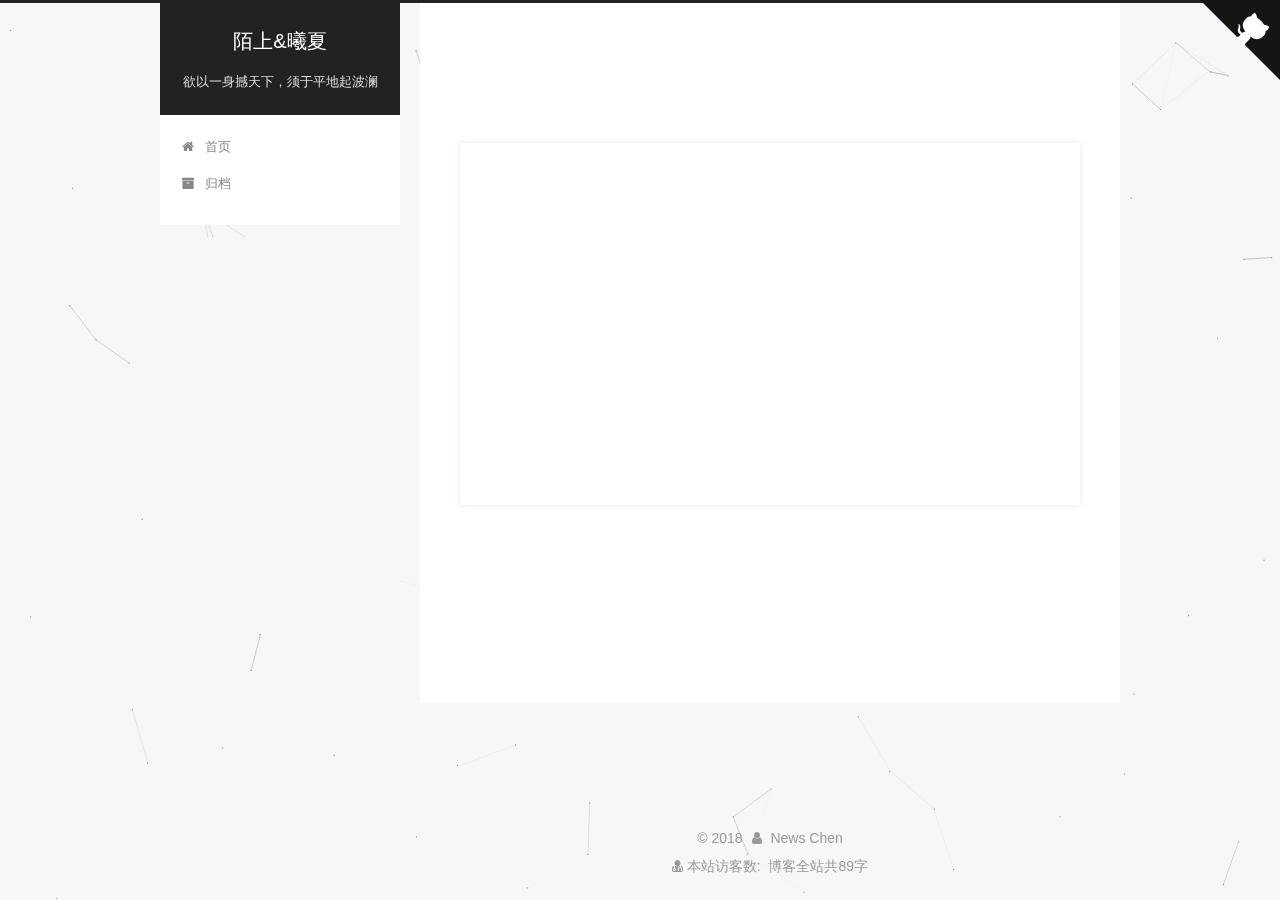
==== commit f9a3a7cd: "Site updated: 2018-07-30 23:39:51" ====
--- a/index.html
+++ b/index.html
@@ -617,26 +617,6 @@
 </div>
 
         
-<div class="busuanzi-count">
-  <script async src="https://dn-lbstatics.qbox.me/busuanzi/2.3/busuanzi.pure.mini.js"></script>
-
-  
-    <span class="site-uv">
-      <i class="fa fa-user"></i>
-      <span class="busuanzi-value" id="busuanzi_value_site_uv"></span>
-      
-    </span>
-  
-
-  
-    <span class="site-pv">
-      <i class="fa fa-eye"></i>
-      <span class="busuanzi-value" id="busuanzi_value_site_pv"></span>
-      
-    </span>
-  
-</div>
-
 
 
 
--- a/css/main.css
+++ b/css/main.css
@@ -1989,7 +1989,7 @@
   width: 4px;
   height: 4px;
   border-radius: 50%;
-  background: #172bde;
+  background: #ff5c83;
 }
 .links-of-blogroll {
   font-size: 13px;
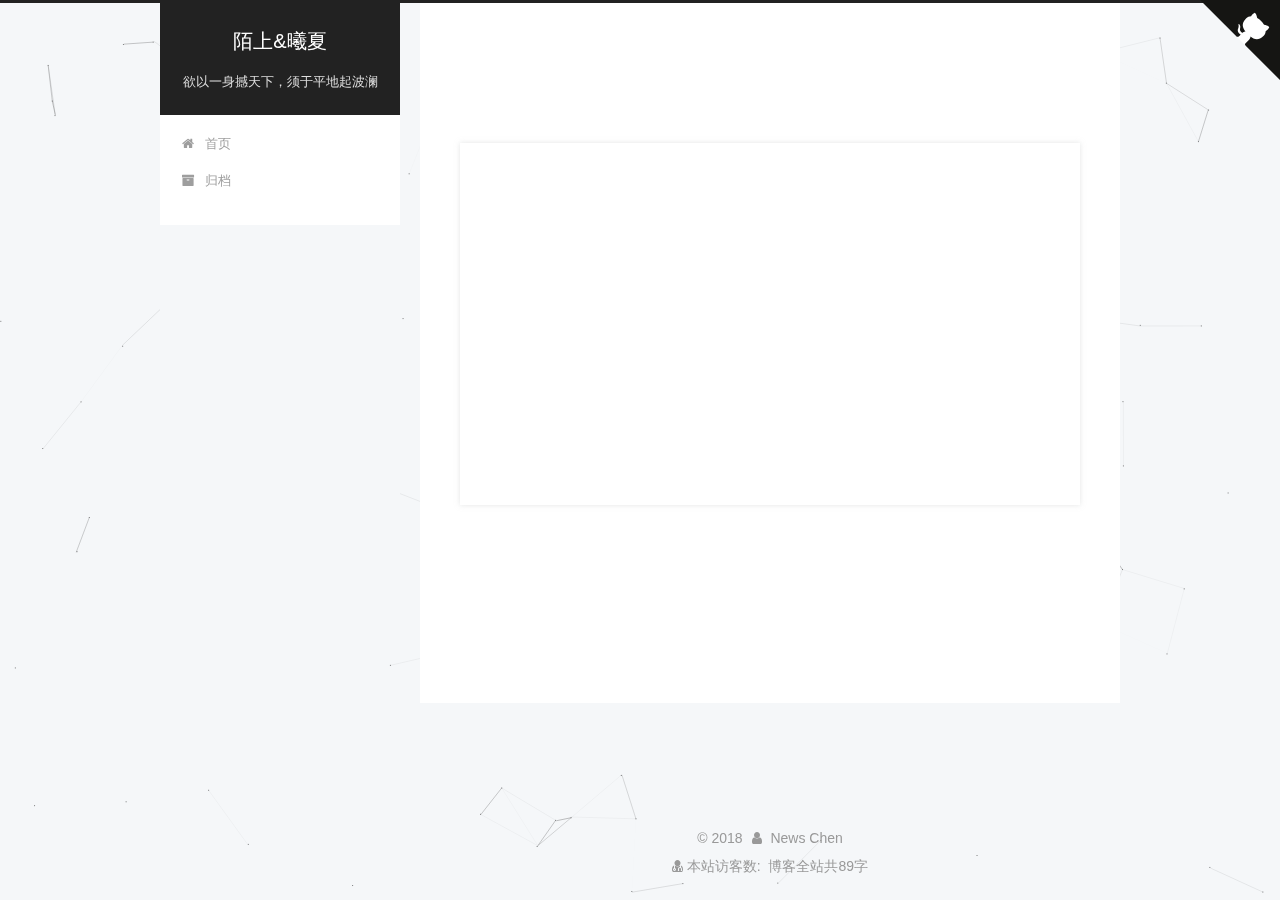
==== commit 3c07ccac: "Site updated: 2018-07-30 23:41:47" ====
--- a/index.html
+++ b/index.html
@@ -400,7 +400,7 @@
 
       
         
-          <p>Welcome to <a href="https://hexo.io/" target="_blank" rel="noopener">Hexo</a>! This is your very first post. Check <a href="https://hexo.io/docs/" target="_blank" rel="noopener">documentation</a> for more info. If you get any problems when using Hexo, you can find the answer in <a href="https://hexo.io/docs/troubleshooting.html" target="_blank" rel="noopener">troubleshooting</a> or you can ask me on <a href="https://github.com/hexojs/hexo/issues" target="_blank" rel="noopener">GitHub</a>.<br></p>
+          <p>Welcome to <a href="https://hexo.io/" target="_blank" rel="noopener">Hexo</a>! This is your very first post. Check <a href="https://hexo.io/docs/" target="_blank" rel="noopener">documentation</a> for more info. If you get any problems when using Hexo, you can find the answer in <a href="https://hexo.io/docs/troubleshooting.html" target="_blank" rel="noopener">troubleshooting</a> or you can ask me on <a href="https://github.com/hexojs/hexo/issues" target="_blank" rel="noopener">GitHub</a>.<br>
           <!--noindex-->
           <div class="post-button text-center">
             <a class="btn" href="/2018/07/26/hello-world/#more" rel="contents">
--- a/css/main.css
+++ b/css/main.css
@@ -1989,7 +1989,7 @@
   width: 4px;
   height: 4px;
   border-radius: 50%;
-  background: #ff5c83;
+  background: #ffb108;
 }
 .links-of-blogroll {
   font-size: 13px;
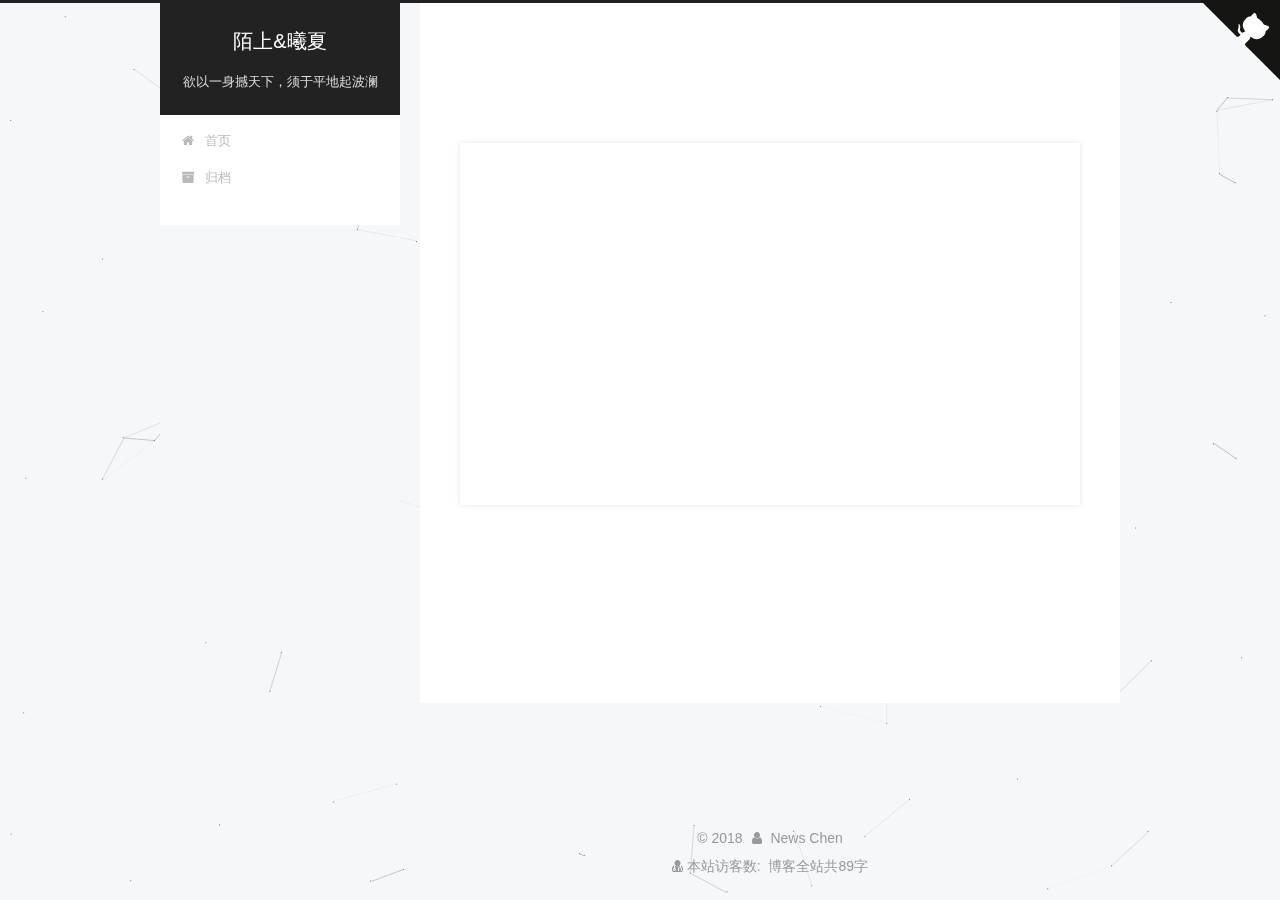
==== commit 3ac397da: "Site updated: 2018-07-30 23:44:48" ====
--- a/index.html
+++ b/index.html
@@ -322,15 +322,15 @@
           
             
               <span class="post-comments-count">
-                <span class="post-meta-divider">|</span>
-                <span class="post-meta-item-icon">
-                  <i class="fa fa-comment-o"></i>
-                </span>
-                <a href="/2018/07/26/hello-world/#comments" itemprop="discussionUrl">
-                  <span class="post-comments-count disqus-comment-count"
-                        data-disqus-identifier="2018/07/26/hello-world/" itemprop="commentCount"></span>
+              <span class="post-meta-divider">|</span>
+              <span class="post-meta-item-icon">
+                <i class="fa fa-comment-o"></i>
+              </span>
+              
+                <a href="/2018/07/26/hello-world/#SOHUCS" itemprop="discussionUrl">
+                  <span id="url::http://newschen.cn/2018/07/26/hello-world/" class="cy_cmt_count" data-xid="2018/07/26/hello-world/" itemprop="commentsCount" ></span>
                 </a>
-              </span>
+              
             
           
 
@@ -738,14 +738,6 @@
 
   
 
-
-  
-
-    
-      <script id="dsq-count-scr" src="https://.disqus.com/count.js" async></script>
-    
-
-    
 
   
 
--- a/css/main.css
+++ b/css/main.css
@@ -1989,7 +1989,7 @@
   width: 4px;
   height: 4px;
   border-radius: 50%;
-  background: #ffb108;
+  background: #ffe3ff;
 }
 .links-of-blogroll {
   font-size: 13px;
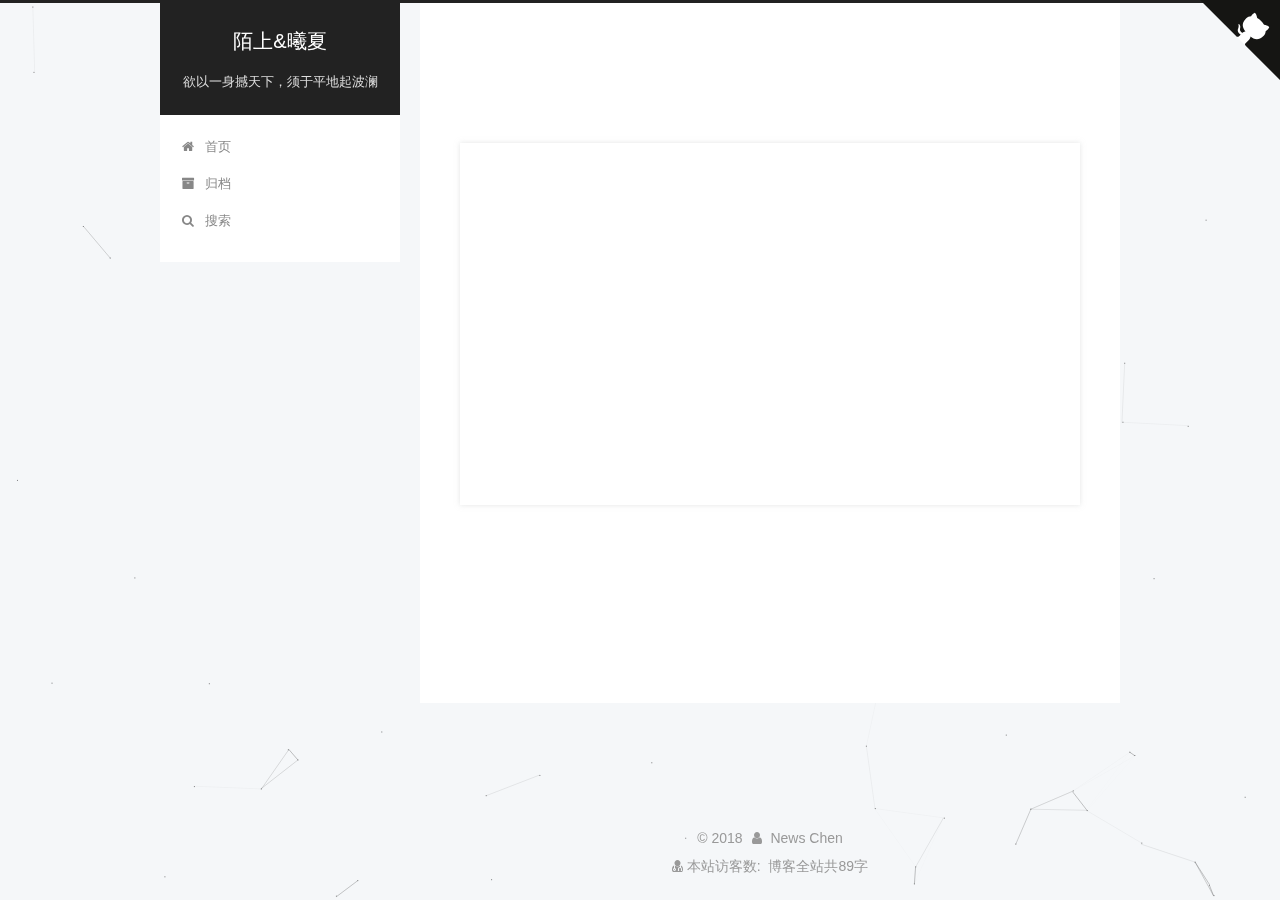
==== commit 52845d90: "Site updated: 2018-07-31 00:13:23" ====
--- a/index.html
+++ b/index.html
@@ -240,9 +240,39 @@
       
 
       
+        <li class="menu-item menu-item-search">
+          
+            <a href="javascript:;" class="st-search-show-outputs">
+          
+            
+              <i class="menu-item-icon fa fa-search fa-fw"></i> <br />
+            
+            搜索
+          </a>
+        </li>
+      
     </ul>
   
 
+  
+    <div class="site-search">
+      
+  <form class="site-search-form">
+  <input type="text" id="st-search-input" class="st-search-input st-default-search-input" />
+</form>
+
+<script type="text/javascript">
+  (function(w,d,t,u,n,s,e){w['SwiftypeObject']=n;w[n]=w[n]||function(){
+    (w[n].q=w[n].q||[]).push(arguments);};s=d.createElement(t);
+    e=d.getElementsByTagName(t)[0];s.async=1;s.src=u;e.parentNode.insertBefore(s,e);
+  })(window,document,'script','//s.swiftypecdn.com/install/v2/st.js','_st');
+
+  _st('install', 'SZXM8NgYvKXjF7hzEy1Z','2.0.0');
+</script>
+
+
+
+    </div>
   
 </nav>
 
--- a/css/main.css
+++ b/css/main.css
@@ -1989,7 +1989,7 @@
   width: 4px;
   height: 4px;
   border-radius: 50%;
-  background: #ffe3ff;
+  background: #ff5417;
 }
 .links-of-blogroll {
   font-size: 13px;
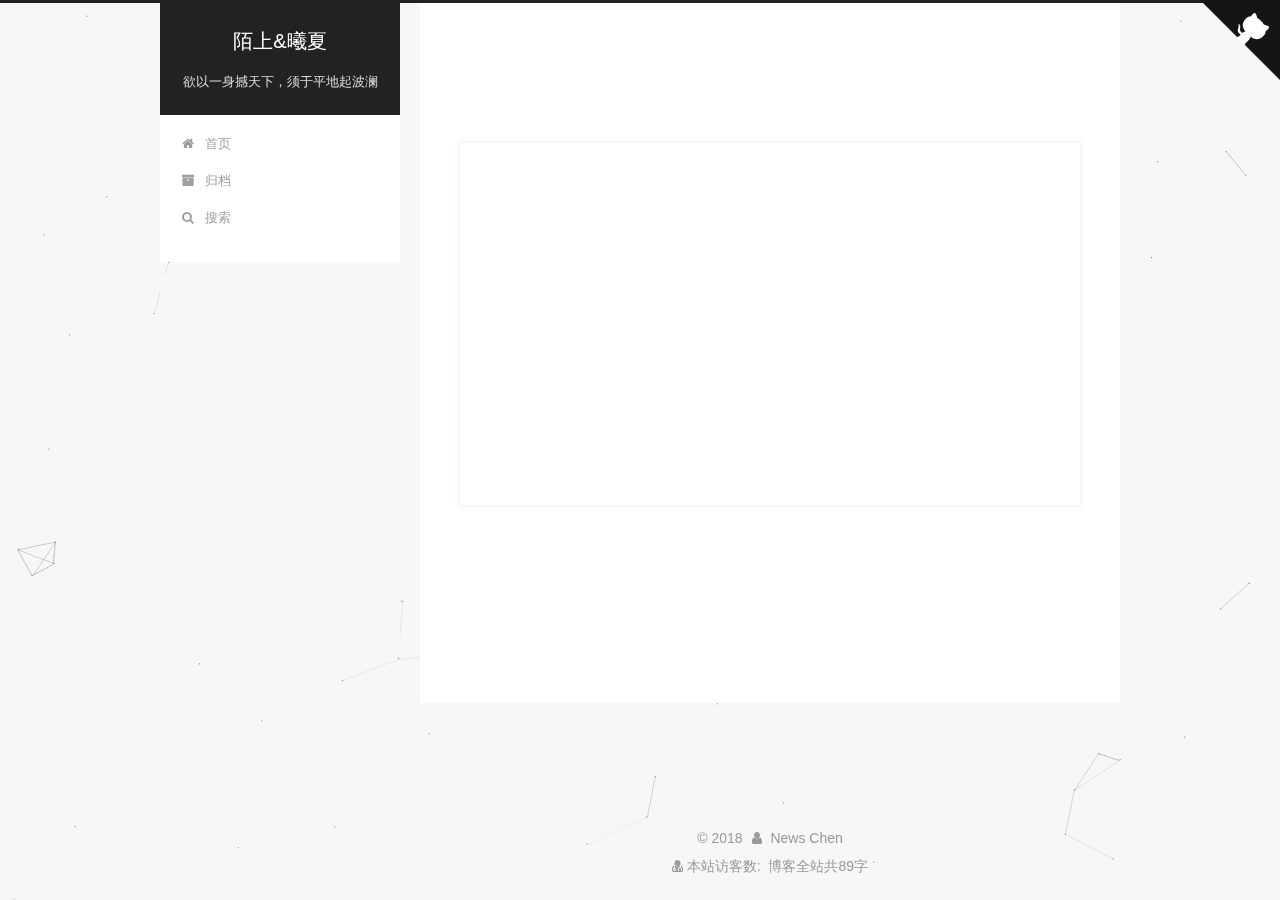
==== commit 4356a1e6: "Site updated: 2018-07-31 00:17:41" ====
--- a/index.html
+++ b/index.html
@@ -804,6 +804,323 @@
 
 
   
+
+  <script type="text/javascript">
+    // Popup Window;
+    var isfetched = false;
+    var isXml = true;
+    // Search DB path;
+    var search_path = "search.xml";
+    if (search_path.length === 0) {
+      search_path = "search.xml";
+    } else if (/json$/i.test(search_path)) {
+      isXml = false;
+    }
+    var path = "/" + search_path;
+    // monitor main search box;
+
+    var onPopupClose = function (e) {
+      $('.popup').hide();
+      $('#local-search-input').val('');
+      $('.search-result-list').remove();
+      $('#no-result').remove();
+      $(".local-search-pop-overlay").remove();
+      $('body').css('overflow', '');
+    }
+
+    function proceedsearch() {
+      $("body")
+        .append('<div class="search-popup-overlay local-search-pop-overlay"></div>')
+        .css('overflow', 'hidden');
+      $('.search-popup-overlay').click(onPopupClose);
+      $('.popup').toggle();
+      var $localSearchInput = $('#local-search-input');
+      $localSearchInput.attr("autocapitalize", "none");
+      $localSearchInput.attr("autocorrect", "off");
+      $localSearchInput.focus();
+    }
+
+    // search function;
+    var searchFunc = function(path, search_id, content_id) {
+      'use strict';
+
+      // start loading animation
+      $("body")
+        .append('<div class="search-popup-overlay local-search-pop-overlay">' +
+          '<div id="search-loading-icon">' +
+          '<i class="fa fa-spinner fa-pulse fa-5x fa-fw"></i>' +
+          '</div>' +
+          '</div>')
+        .css('overflow', 'hidden');
+      $("#search-loading-icon").css('margin', '20% auto 0 auto').css('text-align', 'center');
+
+      $.ajax({
+        url: path,
+        dataType: isXml ? "xml" : "json",
+        async: true,
+        success: function(res) {
+          // get the contents from search data
+          isfetched = true;
+          $('.popup').detach().appendTo('.header-inner');
+          var datas = isXml ? $("entry", res).map(function() {
+            return {
+              title: $("title", this).text(),
+              content: $("content",this).text(),
+              url: $("url" , this).text()
+            };
+          }).get() : res;
+          var input = document.getElementById(search_id);
+          var resultContent = document.getElementById(content_id);
+          var inputEventFunction = function() {
+            var searchText = input.value.trim().toLowerCase();
+            var keywords = searchText.split(/[\s\-]+/);
+            if (keywords.length > 1) {
+              keywords.push(searchText);
+            }
+            var resultItems = [];
+            if (searchText.length > 0) {
+              // perform local searching
+              datas.forEach(function(data) {
+                var isMatch = false;
+                var hitCount = 0;
+                var searchTextCount = 0;
+                var title = data.title.trim();
+                var titleInLowerCase = title.toLowerCase();
+                var content = data.content.trim().replace(/<[^>]+>/g,"");
+                var contentInLowerCase = content.toLowerCase();
+                var articleUrl = decodeURIComponent(data.url);
+                var indexOfTitle = [];
+                var indexOfContent = [];
+                // only match articles with not empty titles
+                if(title != '') {
+                  keywords.forEach(function(keyword) {
+                    function getIndexByWord(word, text, caseSensitive) {
+                      var wordLen = word.length;
+                      if (wordLen === 0) {
+                        return [];
+                      }
+                      var startPosition = 0, position = [], index = [];
+                      if (!caseSensitive) {
+                        text = text.toLowerCase();
+                        word = word.toLowerCase();
+                      }
+                      while ((position = text.indexOf(word, startPosition)) > -1) {
+                        index.push({position: position, word: word});
+                        startPosition = position + wordLen;
+                      }
+                      return index;
+                    }
+
+                    indexOfTitle = indexOfTitle.concat(getIndexByWord(keyword, titleInLowerCase, false));
+                    indexOfContent = indexOfContent.concat(getIndexByWord(keyword, contentInLowerCase, false));
+                  });
+                  if (indexOfTitle.length > 0 || indexOfContent.length > 0) {
+                    isMatch = true;
+                    hitCount = indexOfTitle.length + indexOfContent.length;
+                  }
+                }
+
+                // show search results
+
+                if (isMatch) {
+                  // sort index by position of keyword
+
+                  [indexOfTitle, indexOfContent].forEach(function (index) {
+                    index.sort(function (itemLeft, itemRight) {
+                      if (itemRight.position !== itemLeft.position) {
+                        return itemRight.position - itemLeft.position;
+                      } else {
+                        return itemLeft.word.length - itemRight.word.length;
+                      }
+                    });
+                  });
+
+                  // merge hits into slices
+
+                  function mergeIntoSlice(text, start, end, index) {
+                    var item = index[index.length - 1];
+                    var position = item.position;
+                    var word = item.word;
+                    var hits = [];
+                    var searchTextCountInSlice = 0;
+                    while (position + word.length <= end && index.length != 0) {
+                      if (word === searchText) {
+                        searchTextCountInSlice++;
+                      }
+                      hits.push({position: position, length: word.length});
+                      var wordEnd = position + word.length;
+
+                      // move to next position of hit
+
+                      index.pop();
+                      while (index.length != 0) {
+                        item = index[index.length - 1];
+                        position = item.position;
+                        word = item.word;
+                        if (wordEnd > position) {
+                          index.pop();
+                        } else {
+                          break;
+                        }
+                      }
+                    }
+                    searchTextCount += searchTextCountInSlice;
+                    return {
+                      hits: hits,
+                      start: start,
+                      end: end,
+                      searchTextCount: searchTextCountInSlice
+                    };
+                  }
+
+                  var slicesOfTitle = [];
+                  if (indexOfTitle.length != 0) {
+                    slicesOfTitle.push(mergeIntoSlice(title, 0, title.length, indexOfTitle));
+                  }
+
+                  var slicesOfContent = [];
+                  while (indexOfContent.length != 0) {
+                    var item = indexOfContent[indexOfContent.length - 1];
+                    var position = item.position;
+                    var word = item.word;
+                    // cut out 100 characters
+                    var start = position - 20;
+                    var end = position + 80;
+                    if(start < 0){
+                      start = 0;
+                    }
+                    if (end < position + word.length) {
+                      end = position + word.length;
+                    }
+                    if(end > content.length){
+                      end = content.length;
+                    }
+                    slicesOfContent.push(mergeIntoSlice(content, start, end, indexOfContent));
+                  }
+
+                  // sort slices in content by search text's count and hits' count
+
+                  slicesOfContent.sort(function (sliceLeft, sliceRight) {
+                    if (sliceLeft.searchTextCount !== sliceRight.searchTextCount) {
+                      return sliceRight.searchTextCount - sliceLeft.searchTextCount;
+                    } else if (sliceLeft.hits.length !== sliceRight.hits.length) {
+                      return sliceRight.hits.length - sliceLeft.hits.length;
+                    } else {
+                      return sliceLeft.start - sliceRight.start;
+                    }
+                  });
+
+                  // select top N slices in content
+
+                  var upperBound = parseInt('1');
+                  if (upperBound >= 0) {
+                    slicesOfContent = slicesOfContent.slice(0, upperBound);
+                  }
+
+                  // highlight title and content
+
+                  function highlightKeyword(text, slice) {
+                    var result = '';
+                    var prevEnd = slice.start;
+                    slice.hits.forEach(function (hit) {
+                      result += text.substring(prevEnd, hit.position);
+                      var end = hit.position + hit.length;
+                      result += '<b class="search-keyword">' + text.substring(hit.position, end) + '</b>';
+                      prevEnd = end;
+                    });
+                    result += text.substring(prevEnd, slice.end);
+                    return result;
+                  }
+
+                  var resultItem = '';
+
+                  if (slicesOfTitle.length != 0) {
+                    resultItem += "<li><a href='" + articleUrl + "' class='search-result-title'>" + highlightKeyword(title, slicesOfTitle[0]) + "</a>";
+                  } else {
+                    resultItem += "<li><a href='" + articleUrl + "' class='search-result-title'>" + title + "</a>";
+                  }
+
+                  slicesOfContent.forEach(function (slice) {
+                    resultItem += "<a href='" + articleUrl + "'>" +
+                      "<p class=\"search-result\">" + highlightKeyword(content, slice) +
+                      "...</p>" + "</a>";
+                  });
+
+                  resultItem += "</li>";
+                  resultItems.push({
+                    item: resultItem,
+                    searchTextCount: searchTextCount,
+                    hitCount: hitCount,
+                    id: resultItems.length
+                  });
+                }
+              })
+            };
+            if (keywords.length === 1 && keywords[0] === "") {
+              resultContent.innerHTML = '<div id="no-result"><i class="fa fa-search fa-5x" /></div>'
+            } else if (resultItems.length === 0) {
+              resultContent.innerHTML = '<div id="no-result"><i class="fa fa-frown-o fa-5x" /></div>'
+            } else {
+              resultItems.sort(function (resultLeft, resultRight) {
+                if (resultLeft.searchTextCount !== resultRight.searchTextCount) {
+                  return resultRight.searchTextCount - resultLeft.searchTextCount;
+                } else if (resultLeft.hitCount !== resultRight.hitCount) {
+                  return resultRight.hitCount - resultLeft.hitCount;
+                } else {
+                  return resultRight.id - resultLeft.id;
+                }
+              });
+              var searchResultList = '<ul class=\"search-result-list\">';
+              resultItems.forEach(function (result) {
+                searchResultList += result.item;
+              })
+              searchResultList += "</ul>";
+              resultContent.innerHTML = searchResultList;
+            }
+          }
+
+          if ('auto' === 'auto') {
+            input.addEventListener('input', inputEventFunction);
+          } else {
+            $('.search-icon').click(inputEventFunction);
+            input.addEventListener('keypress', function (event) {
+              if (event.keyCode === 13) {
+                inputEventFunction();
+              }
+            });
+          }
+
+          // remove loading animation
+          $(".local-search-pop-overlay").remove();
+          $('body').css('overflow', '');
+
+          proceedsearch();
+        }
+      });
+    }
+
+    // handle and trigger popup window;
+    $('.popup-trigger').click(function(e) {
+      e.stopPropagation();
+      if (isfetched === false) {
+        searchFunc(path, 'local-search-input', 'local-search-result');
+      } else {
+        proceedsearch();
+      };
+    });
+
+    $('.popup-btn-close').click(onPopupClose);
+    $('.popup').click(function(e){
+      e.stopPropagation();
+    });
+    $(document).on('keyup', function (event) {
+      var shouldDismissSearchPopup = event.which === 27 &&
+        $('.search-popup').is(':visible');
+      if (shouldDismissSearchPopup) {
+        onPopupClose();
+      }
+    });
+  </script>
 
 
 
--- a/css/main.css
+++ b/css/main.css
@@ -1989,7 +1989,7 @@
   width: 4px;
   height: 4px;
   border-radius: 50%;
-  background: #ff5417;
+  background: #496903;
 }
 .links-of-blogroll {
   font-size: 13px;
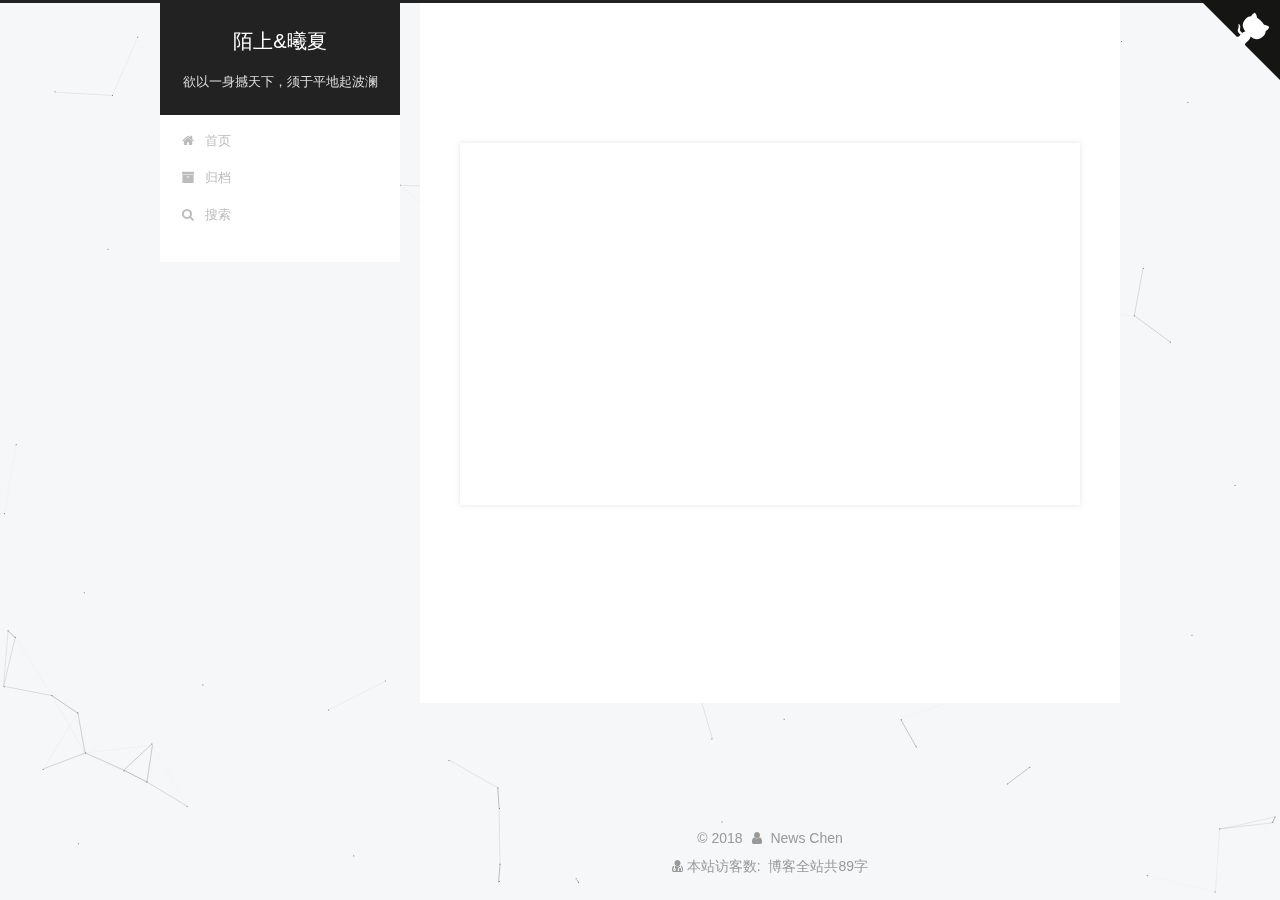
==== commit b0b4388e: "Site updated: 2018-07-31 00:46:44" ====
--- a/index.html
+++ b/index.html
@@ -430,7 +430,7 @@
 
       
         
-          <p>Welcome to <a href="https://hexo.io/" target="_blank" rel="noopener">Hexo</a>! This is your very first post. Check <a href="https://hexo.io/docs/" target="_blank" rel="noopener">documentation</a> for more info. If you get any problems when using Hexo, you can find the answer in <a href="https://hexo.io/docs/troubleshooting.html" target="_blank" rel="noopener">troubleshooting</a> or you can ask me on <a href="https://github.com/hexojs/hexo/issues" target="_blank" rel="noopener">GitHub</a>.<br>
+          <p>Welcome to <a href="https://hexo.io/" target="_blank" rel="noopener">Hexo</a>! This is your very first post. Check <a href="https://hexo.io/docs/" target="_blank" rel="noopener">documentation</a> for more info. If you get any problems when using Hexo, you can find the answer in <a href="https://hexo.io/docs/troubleshooting.html" target="_blank" rel="noopener">troubleshooting</a> or you can ask me on <a href="https://github.com/hexojs/hexo/issues" target="_blank" rel="noopener">GitHub</a>.<br></p>
           <!--noindex-->
           <div class="post-button text-center">
             <a class="btn" href="/2018/07/26/hello-world/#more" rel="contents">
--- a/css/main.css
+++ b/css/main.css
@@ -1989,7 +1989,7 @@
   width: 4px;
   height: 4px;
   border-radius: 50%;
-  background: #496903;
+  background: #7eff6e;
 }
 .links-of-blogroll {
   font-size: 13px;
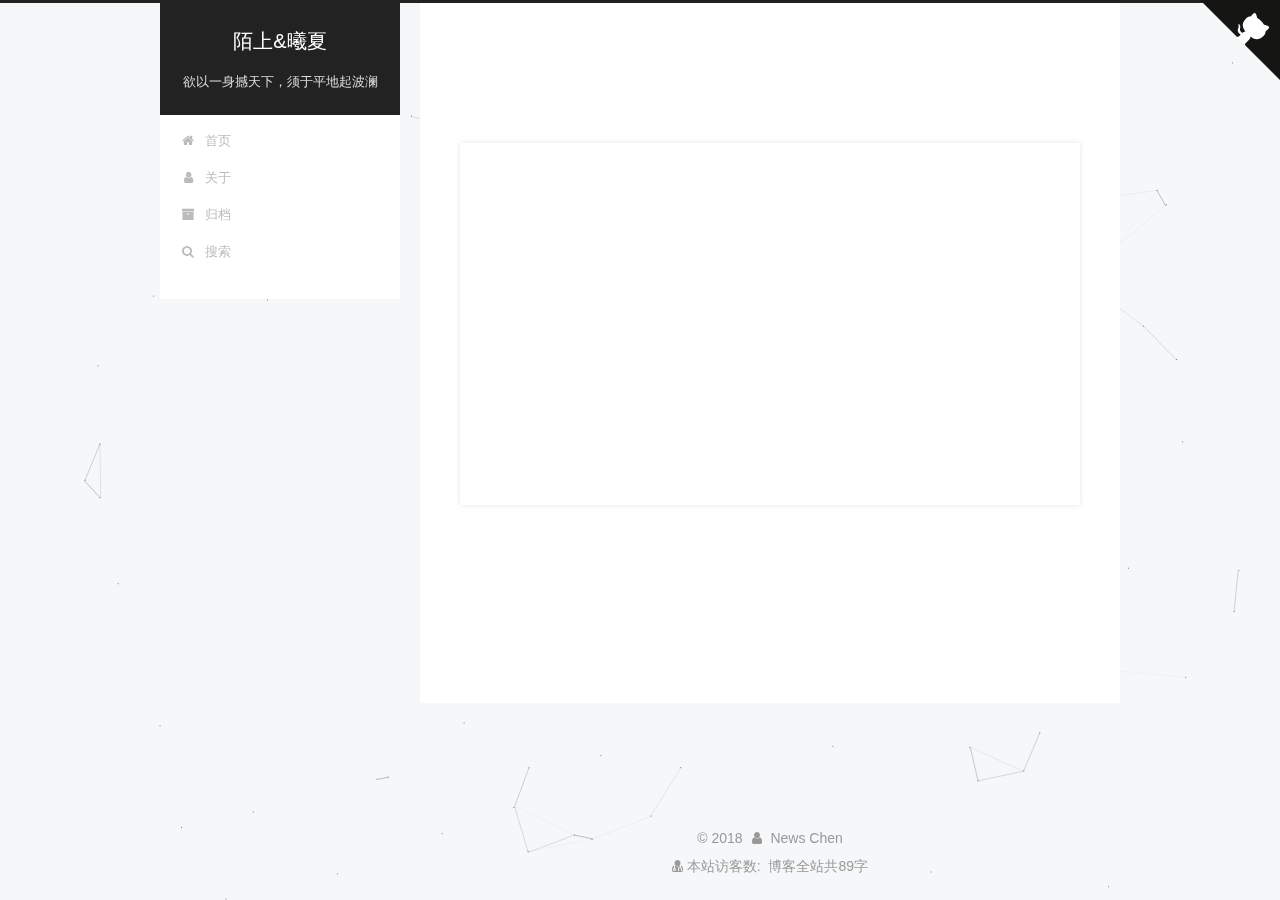
==== commit f29a2782: "Site updated: 2018-07-31 01:22:45" ====
--- a/index.html
+++ b/index.html
@@ -229,6 +229,16 @@
         </li>
       
         
+        <li class="menu-item menu-item-about">
+          <a href="/about/" rel="section">
+            
+              <i class="menu-item-icon fa fa-fw fa-user"></i> <br />
+            
+            关于
+          </a>
+        </li>
+      
+        
         <li class="menu-item menu-item-archives">
           <a href="/archives/" rel="section">
             
@@ -430,7 +440,7 @@
 
       
         
-          <p>Welcome to <a href="https://hexo.io/" target="_blank" rel="noopener">Hexo</a>! This is your very first post. Check <a href="https://hexo.io/docs/" target="_blank" rel="noopener">documentation</a> for more info. If you get any problems when using Hexo, you can find the answer in <a href="https://hexo.io/docs/troubleshooting.html" target="_blank" rel="noopener">troubleshooting</a> or you can ask me on <a href="https://github.com/hexojs/hexo/issues" target="_blank" rel="noopener">GitHub</a>.<br></p>
+          <p>Welcome to <a href="https://hexo.io/" target="_blank" rel="noopener">Hexo</a>! This is your very first post. Check <a href="https://hexo.io/docs/" target="_blank" rel="noopener">documentation</a> for more info. If you get any problems when using Hexo, you can find the answer in <a href="https://hexo.io/docs/troubleshooting.html" target="_blank" rel="noopener">troubleshooting</a> or you can ask me on <a href="https://github.com/hexojs/hexo/issues" target="_blank" rel="noopener">GitHub</a>.<br>
           <!--noindex-->
           <div class="post-button text-center">
             <a class="btn" href="/2018/07/26/hello-world/#more" rel="contents">
--- a/css/main.css
+++ b/css/main.css
@@ -1989,7 +1989,7 @@
   width: 4px;
   height: 4px;
   border-radius: 50%;
-  background: #7eff6e;
+  background: #ff1a93;
 }
 .links-of-blogroll {
   font-size: 13px;
